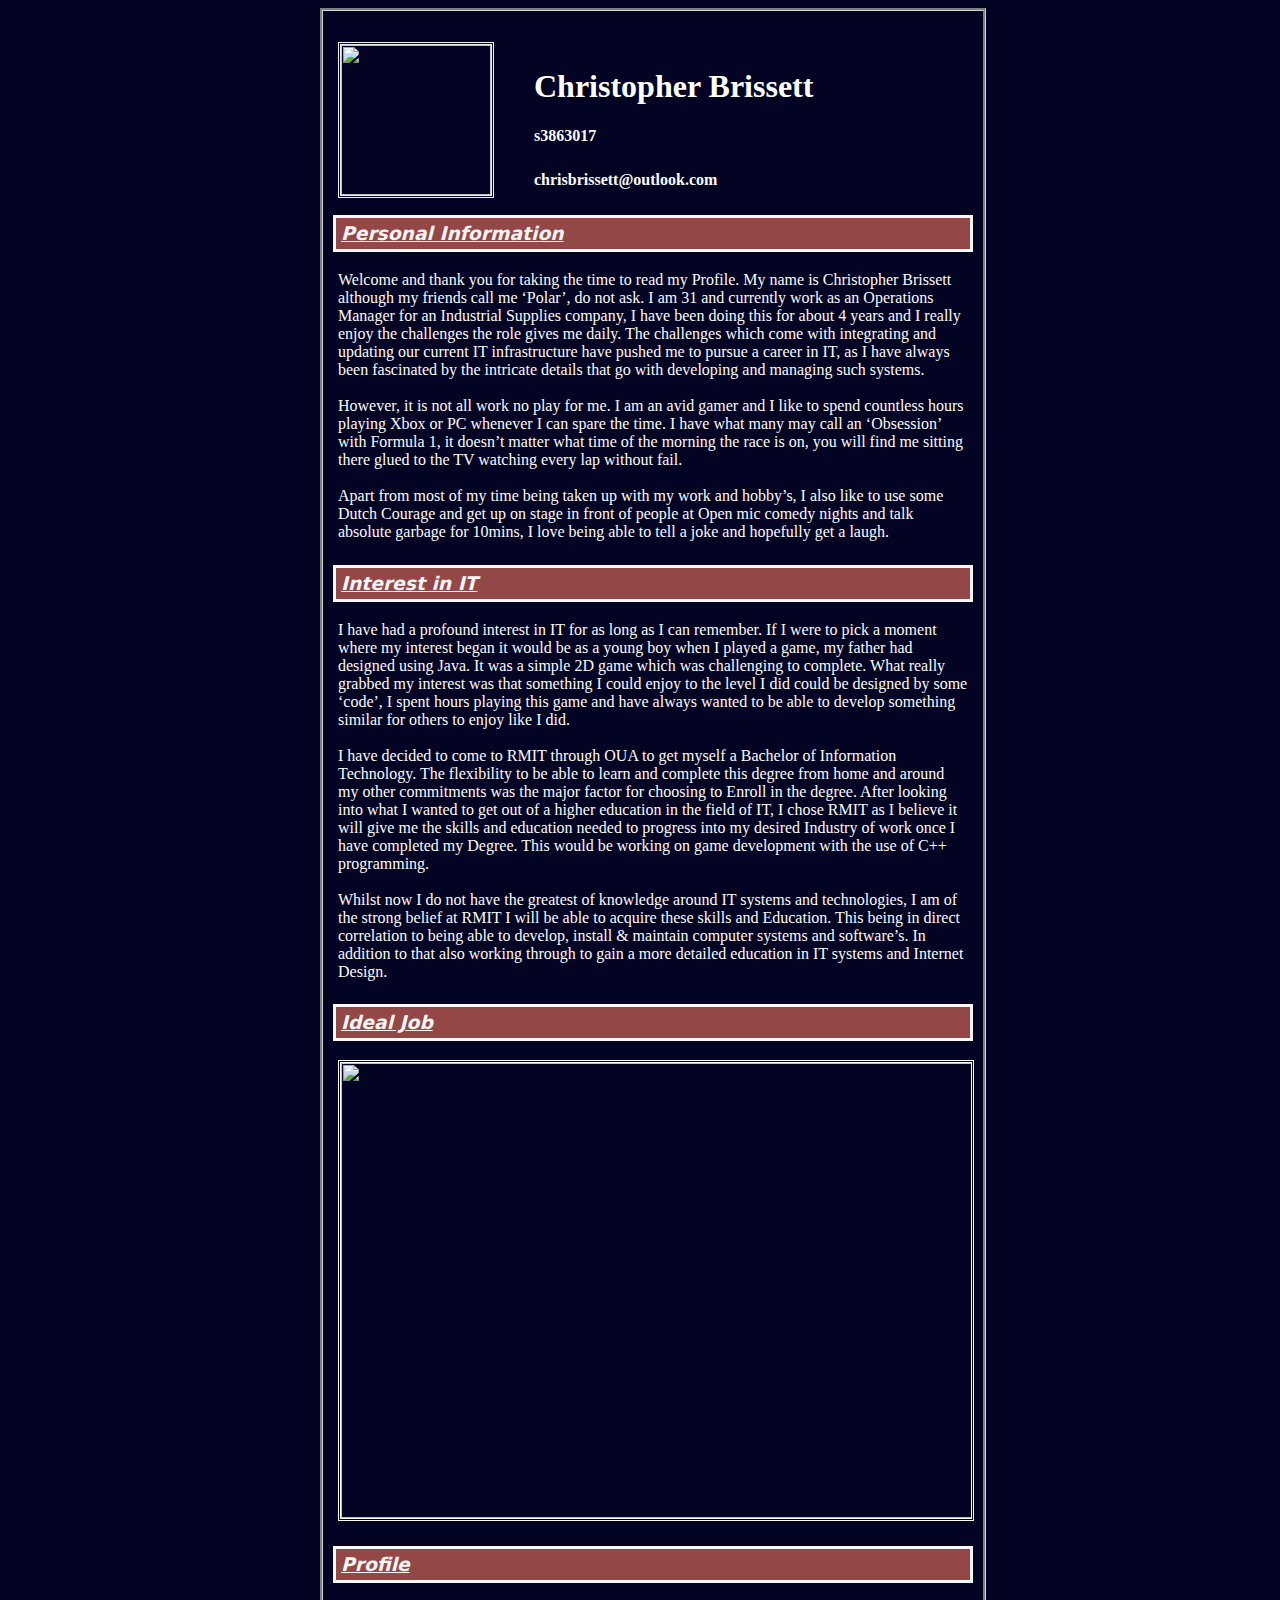
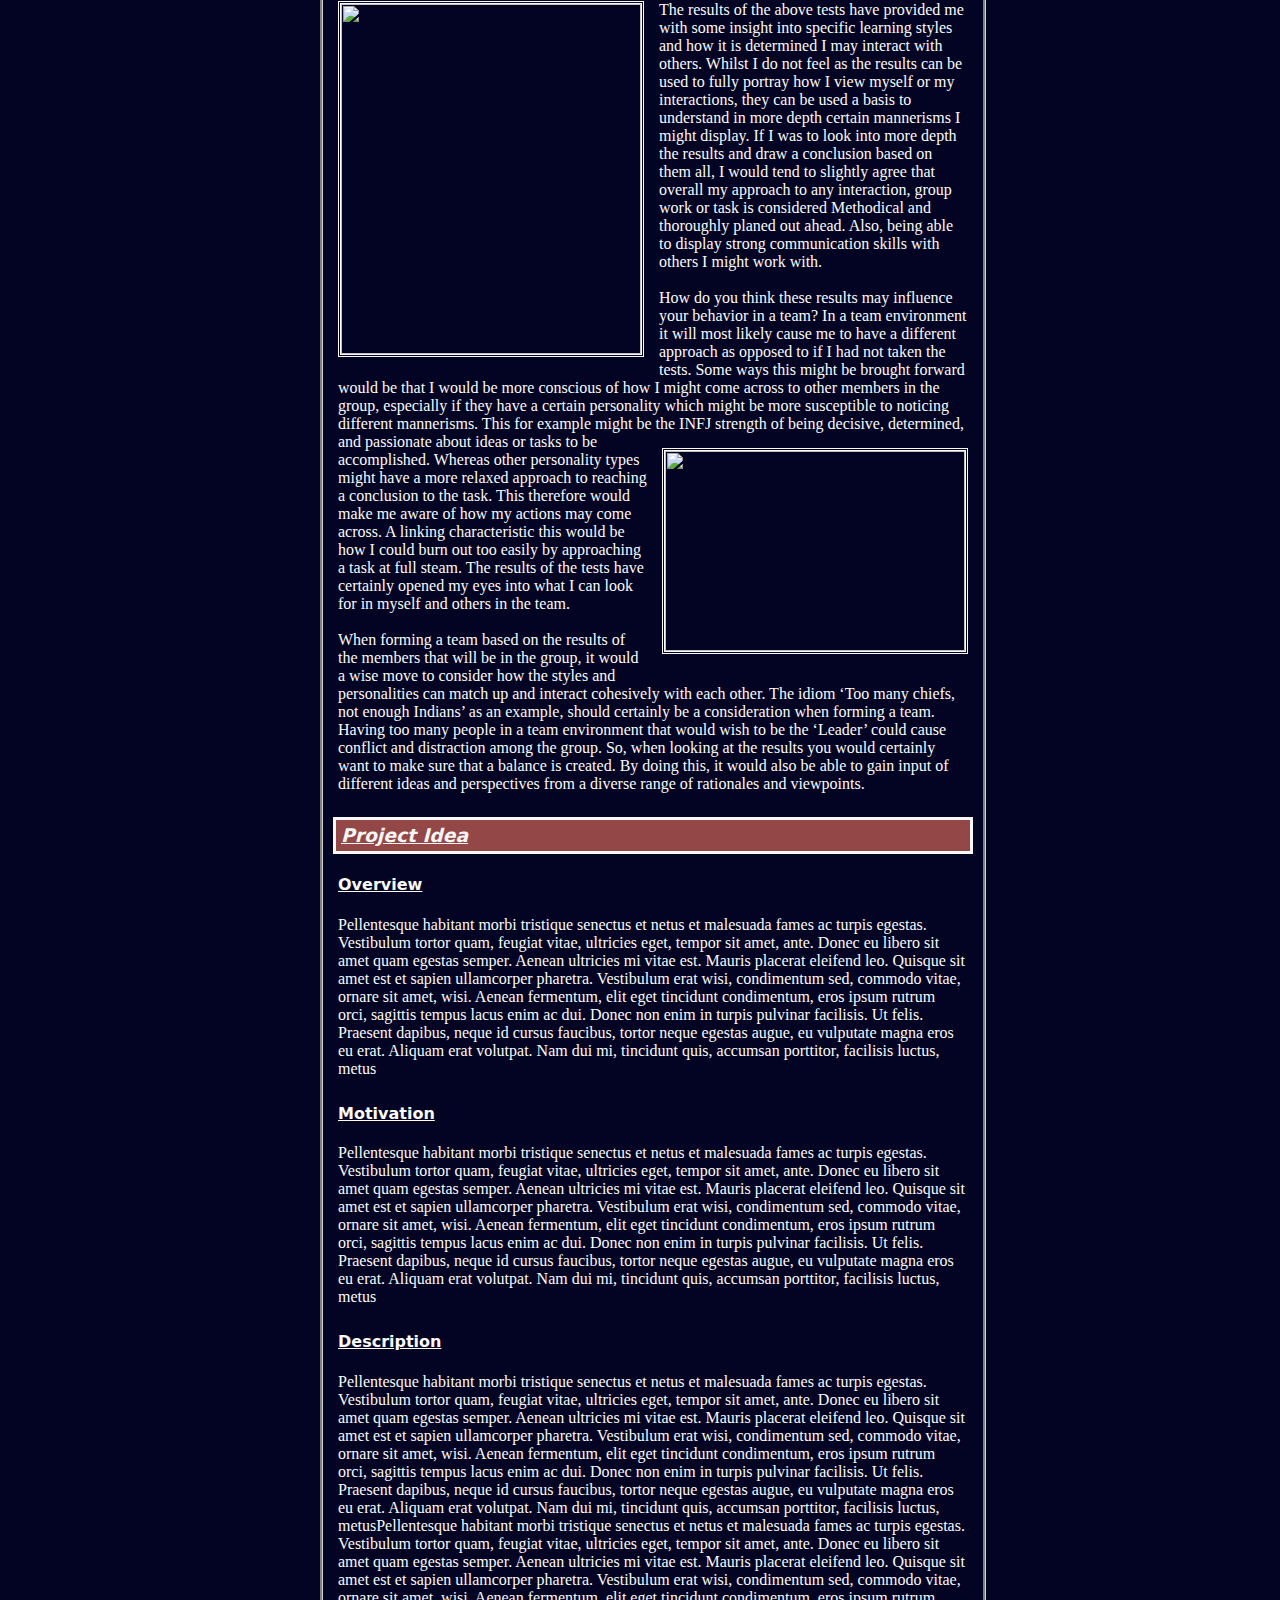
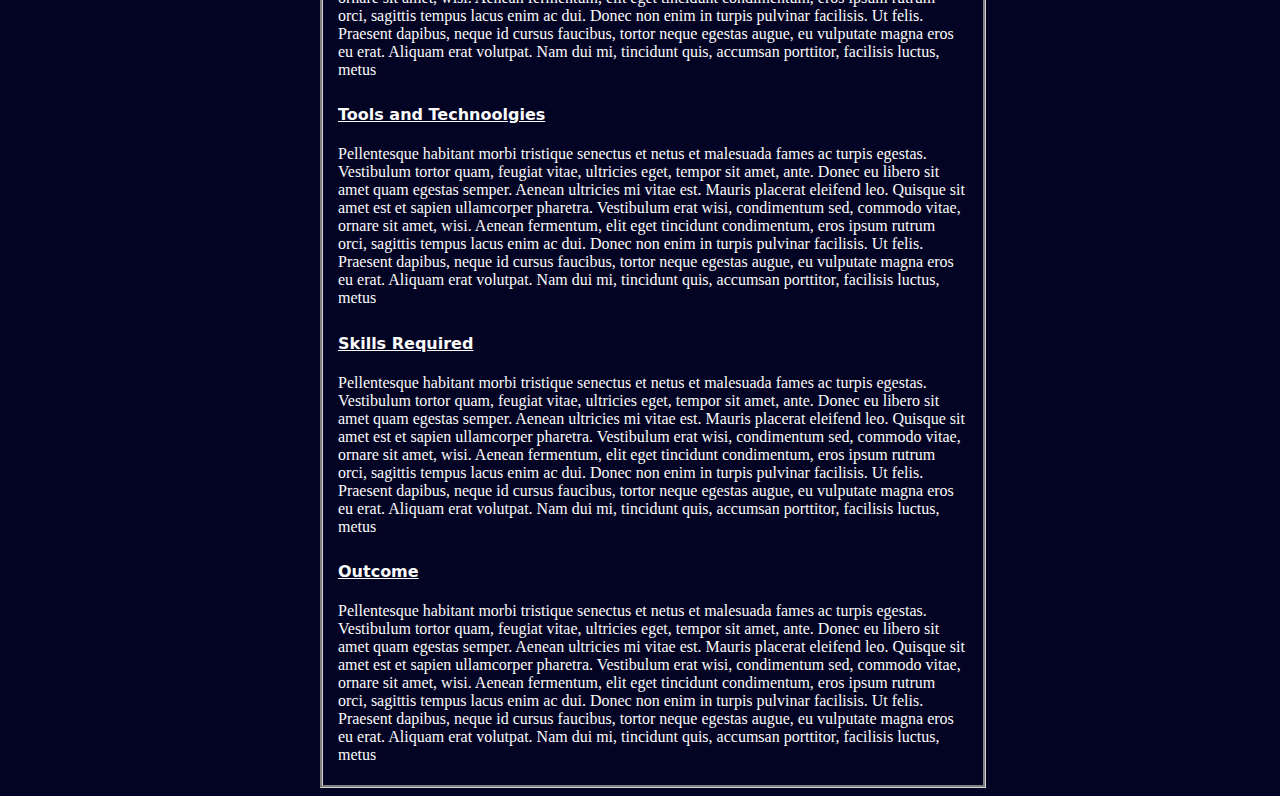
==== index.html @ ca10b64a "Add files via upload" ====
<!doctype html>
<html>
<head>
<meta charset="utf-8">
<title>Assignment </title>
<link href="sitestyle.css" rel="stylesheet" type="text/css">
</head>
	

<body id="body">
	<p class="paragraph">
	<img src="photo.jpg" alt="" width="150" height="150" id="img"/>
<h1 id="h1">Christopher Brissett</h1>
	<h4 class="paragraph">s3863017</h4>
<h4 class="paragraph">chrisbrissett@outlook.com</h4>
	</p>
	
<h3 class="h3" id="personal">Personal Information</h3>
<p class="paragraph">Welcome and thank you for taking the time to read my Profile. My name is Christopher Brissett although my friends call me ‘Polar’, do not ask. I am 31 and currently work as an Operations Manager for an Industrial Supplies company, I have been doing this for about 4 years and I really enjoy the challenges the role gives me daily. The challenges which come with integrating and updating our current IT infrastructure have pushed me to pursue a career in IT, as I have always been fascinated by the intricate details that go with developing and managing such systems.<br><br>
However, it is not all work no play for me. I am an avid gamer and I like to spend countless hours playing Xbox or PC whenever I can spare the time. I have what many may call an ‘Obsession’ with Formula 1, it doesn’t matter what time of the morning the race is on, you will find me sitting there glued to the TV watching every lap without fail. <br><br>
Apart from most of my time being taken up with my work and hobby’s, I also like to use some Dutch Courage and get up on stage in front of people at Open mic comedy nights and talk absolute garbage for 10mins, I love being able to tell a joke and hopefully get a laugh.
</p>
	<h3 class="h3" id="interest">Interest in IT</h3>
	<p class="paragraph">I have had a profound interest in IT for as long as I can remember. If I were to pick a moment where my interest began it would be as a young boy when I played a game, my father had designed using Java. It was a simple 2D game which was challenging to complete. What really grabbed my interest was that something I could enjoy to the level I did could be designed by some ‘code’, I spent hours playing this game and have always wanted to be able to develop something similar for others to enjoy like I did. <br><br>
I have decided to come to RMIT through OUA to get myself a Bachelor of Information Technology. The flexibility to be able to learn and complete this degree from home and around my other commitments was the major factor for choosing to Enroll in the degree. After looking into what I wanted to get out of a higher education in the field of IT, I chose RMIT as I believe it will give me the skills and education needed to progress into my desired Industry of work once I have completed my Degree. This would be working on game development with the use of C++ programming. <br><br>
Whilst now I do not have the greatest of knowledge around IT systems and technologies, I am of the strong belief at RMIT I will be able to acquire these skills and Education. This being in direct correlation to being able to develop, install & maintain computer systems and software’s.  In addition to that also working through to gain a more detailed education in IT systems and Internet Design. 
</p>
<h3 class="h3" id="ideal">Ideal Job</h3>
<p class="paragraph">
	<a href="https://codemasters.csod.com/ux/ats/careersite/2/home/requisition/223?c=codemasters"><img src="Pictures/F1.png" alt="" width="766" height="455" id="imgf1"/></a></p>
	<h3 class="h3" id="profile">Profile</h3>
<p class="paragraph">
  <img src="Pictures/MBTI-2.png" alt="" width="300" height="350" id="img1"/>The results of the above tests have provided me with some insight into specific learning styles and how it is determined I may interact with others. Whilst I do not feel as the results can be used to fully portray how I view myself or my interactions, they can be used a basis to understand in more depth certain mannerisms I might display. If I was to look into more depth the results and draw a conclusion based on them all, I would tend to slightly agree that overall my approach to any interaction, group work or task is considered Methodical and thoroughly planed out ahead. Also, being able to display strong communication skills with others I might work with. <br><br>
How do you think these results may influence your behavior in a team?
In a team environment it will most likely cause me to have a different approach as opposed to if I had not taken the tests. Some ways this might be brought forward would be that I would be more conscious of how I might come across to other members in the group, especially if they have a certain personality which might be more susceptible to noticing different mannerisms. This for example might be the INFJ strength of being decisive,<img src="Pictures/Learning-Styles-1.png" alt="" width="300" height="200" id="img3"/> determined, and passionate about ideas or tasks to be accomplished. Whereas other personality types might have a more relaxed approach to reaching a conclusion to the task. This therefore would make me aware of how my actions may come across. A linking characteristic this would be how I could burn out too easily by approaching a task at full steam. The results of the tests have certainly opened my eyes into what I can look for in myself and others in the team.
<br><br>
 When forming a team based on the results of the members that will be in the group, it would a wise move to consider how the styles and personalities can match up and interact cohesively with each other. The idiom ‘Too many chiefs, not enough Indians’ as an example, should certainly be a consideration when forming a team. Having too many people in a team environment that would wish to be the ‘Leader’ could cause conflict and distraction among the group. So, when looking at the results you would certainly want to make sure that a balance is created. By doing this, it would also be able to gain input of different ideas and perspectives from a diverse range of rationales and viewpoints. 
</p>
	<h3 class="h3" id="project">Project Idea</h3>
	<h4 class="h4">Overview</h4>
<p class="paragraph">Pellentesque habitant morbi tristique senectus et netus et malesuada fames ac turpis egestas. Vestibulum tortor quam, feugiat vitae, ultricies eget, tempor sit amet, ante. Donec eu libero sit amet quam egestas semper. Aenean ultricies mi vitae est. Mauris placerat eleifend leo. Quisque sit amet est et sapien ullamcorper pharetra. Vestibulum erat wisi, condimentum sed, commodo vitae, ornare sit amet, wisi. Aenean fermentum, elit eget tincidunt condimentum, eros ipsum rutrum orci, sagittis tempus lacus enim ac dui. Donec non enim in turpis pulvinar facilisis. Ut felis. Praesent dapibus, neque id cursus faucibus, tortor neque egestas augue, eu vulputate magna eros eu erat. Aliquam erat volutpat. Nam dui mi, tincidunt quis, accumsan porttitor, facilisis luctus, metus</p>
	<h4 class="h4">Motivation</h4>
	<p class="paragraph">Pellentesque habitant morbi tristique senectus et netus et malesuada fames ac turpis egestas. Vestibulum tortor quam, feugiat vitae, ultricies eget, tempor sit amet, ante. Donec eu libero sit amet quam egestas semper. Aenean ultricies mi vitae est. Mauris placerat eleifend leo. Quisque sit amet est et sapien ullamcorper pharetra. Vestibulum erat wisi, condimentum sed, commodo vitae, ornare sit amet, wisi. Aenean fermentum, elit eget tincidunt condimentum, eros ipsum rutrum orci, sagittis tempus lacus enim ac dui. Donec non enim in turpis pulvinar facilisis. Ut felis. Praesent dapibus, neque id cursus faucibus, tortor neque egestas augue, eu vulputate magna eros eu erat. Aliquam erat volutpat. Nam dui mi, tincidunt quis, accumsan porttitor, facilisis luctus, metus</p>
	<h4 class="h4">Description</h4>
	<p class="paragraph">Pellentesque habitant morbi tristique senectus et netus et malesuada fames ac turpis egestas. Vestibulum tortor quam, feugiat vitae, ultricies eget, tempor sit amet, ante. Donec eu libero sit amet quam egestas semper. Aenean ultricies mi vitae est. Mauris placerat eleifend leo. Quisque sit amet est et sapien ullamcorper pharetra. Vestibulum erat wisi, condimentum sed, commodo vitae, ornare sit amet, wisi. Aenean fermentum, elit eget tincidunt condimentum, eros ipsum rutrum orci, sagittis tempus lacus enim ac dui. Donec non enim in turpis pulvinar facilisis. Ut felis. Praesent dapibus, neque id cursus faucibus, tortor neque egestas augue, eu vulputate magna eros eu erat. Aliquam erat volutpat. Nam dui mi, tincidunt quis, accumsan porttitor, facilisis luctus, metusPellentesque habitant morbi tristique senectus et netus et malesuada fames ac turpis egestas. Vestibulum tortor quam, feugiat vitae, ultricies eget, tempor sit amet, ante. Donec eu libero sit amet quam egestas semper. Aenean ultricies mi vitae est. Mauris placerat eleifend leo. Quisque sit amet est et sapien ullamcorper pharetra. Vestibulum erat wisi, condimentum sed, commodo vitae, ornare sit amet, wisi. Aenean fermentum, elit eget tincidunt condimentum, eros ipsum rutrum orci, sagittis tempus lacus enim ac dui. Donec non enim in turpis pulvinar facilisis. Ut felis. Praesent dapibus, neque id cursus faucibus, tortor neque egestas augue, eu vulputate magna eros eu erat. Aliquam erat volutpat. Nam dui mi, tincidunt quis, accumsan porttitor, facilisis luctus, metus</p>
	<h4 class="h4">Tools and Technoolgies</h4>
	<p class="paragraph">Pellentesque habitant morbi tristique senectus et netus et malesuada fames ac turpis egestas. Vestibulum tortor quam, feugiat vitae, ultricies eget, tempor sit amet, ante. Donec eu libero sit amet quam egestas semper. Aenean ultricies mi vitae est. Mauris placerat eleifend leo. Quisque sit amet est et sapien ullamcorper pharetra. Vestibulum erat wisi, condimentum sed, commodo vitae, ornare sit amet, wisi. Aenean fermentum, elit eget tincidunt condimentum, eros ipsum rutrum orci, sagittis tempus lacus enim ac dui. Donec non enim in turpis pulvinar facilisis. Ut felis. Praesent dapibus, neque id cursus faucibus, tortor neque egestas augue, eu vulputate magna eros eu erat. Aliquam erat volutpat. Nam dui mi, tincidunt quis, accumsan porttitor, facilisis luctus, metus</p>
	<h4 class="h4">Skills Required</h4>
	<p class="paragraph">Pellentesque habitant morbi tristique senectus et netus et malesuada fames ac turpis egestas. Vestibulum tortor quam, feugiat vitae, ultricies eget, tempor sit amet, ante. Donec eu libero sit amet quam egestas semper. Aenean ultricies mi vitae est. Mauris placerat eleifend leo. Quisque sit amet est et sapien ullamcorper pharetra. Vestibulum erat wisi, condimentum sed, commodo vitae, ornare sit amet, wisi. Aenean fermentum, elit eget tincidunt condimentum, eros ipsum rutrum orci, sagittis tempus lacus enim ac dui. Donec non enim in turpis pulvinar facilisis. Ut felis. Praesent dapibus, neque id cursus faucibus, tortor neque egestas augue, eu vulputate magna eros eu erat. Aliquam erat volutpat. Nam dui mi, tincidunt quis, accumsan porttitor, facilisis luctus, metus</p>
	<h4 class="h4">Outcome</h4>
	<p class="paragraph">Pellentesque habitant morbi tristique senectus et netus et malesuada fames ac turpis egestas. Vestibulum tortor quam, feugiat vitae, ultricies eget, tempor sit amet, ante. Donec eu libero sit amet quam egestas semper. Aenean ultricies mi vitae est. Mauris placerat eleifend leo. Quisque sit amet est et sapien ullamcorper pharetra. Vestibulum erat wisi, condimentum sed, commodo vitae, ornare sit amet, wisi. Aenean fermentum, elit eget tincidunt condimentum, eros ipsum rutrum orci, sagittis tempus lacus enim ac dui. Donec non enim in turpis pulvinar facilisis. Ut felis. Praesent dapibus, neque id cursus faucibus, tortor neque egestas augue, eu vulputate magna eros eu erat. Aliquam erat volutpat. Nam dui mi, tincidunt quis, accumsan porttitor, facilisis luctus, metus</p>
</body>
</html>
---- sitestyle.css ----
@charset "utf-8";
#h1 {
	color: #FFFFFF;
	min-height: 0px;
	max-width: 80%;
	margin-right: 5px;
	padding-right: 5px;
}
#body {
	margin-left: 25%;
	margin-right: 25%;
	background-color: #030323;
	padding-left: 10px;
	padding-right: 10px;
	border-color: #D3D3D3;
	border-style: groove;
	padding-top: 15px;
	width: 50%;
	overflow-x: auto;
	overflow-y: auto;
	color: #FBFBFB;
}
.h3 {
	padding-top: 5px;
	padding-right: 5px;
	padding-bottom: 5px;
	padding-left: 5px;
	text-decoration: underline;
	font-family: Segoe, "Segoe UI", "DejaVu Sans", "Trebuchet MS", Verdana, sans-serif;
	font-style: italic;
	border-style: solid;
	border-color: #F8F8F8;
	background-color: #934747;
	color: #F5F5F5;
}

#list {
	margin-left: 165px;
}
#img {
	text-align: right;
	float: left;
	border-style: double;
	border-color: #EBF4F2;
	max-width: 50%;
	margin-right: 40px;
}

.paragraph {
	font-family: Cambria, "Hoefler Text", "Liberation Serif", Times, "Times New Roman", serif;
	padding-left: 5px;
	padding-right: 5px;
	padding-bottom: 5px;
}
#img1 {
	float: left;
	border-style: double;
	margin-right: 15px;
	margin-bottom: 15px;
	max-width: 100%;
	
}
#img3 {
	float: right;
	border-style: double;
	margin-left: 15px;
	margin-top: 15px;
	margin-bottom: 15px;
	max-width: 100%

}
.h4 {
	text-decoration: underline;
	font-family: "Lucida Grande", "Lucida Sans Unicode", "Lucida Sans", "DejaVu Sans", Verdana, sans-serif;
	font-style: normal;
	padding-left: 5px;
}
#imgf1 {
	max-width: 100%;
	border-style: double;
	border-color: #FDFDFD;
}
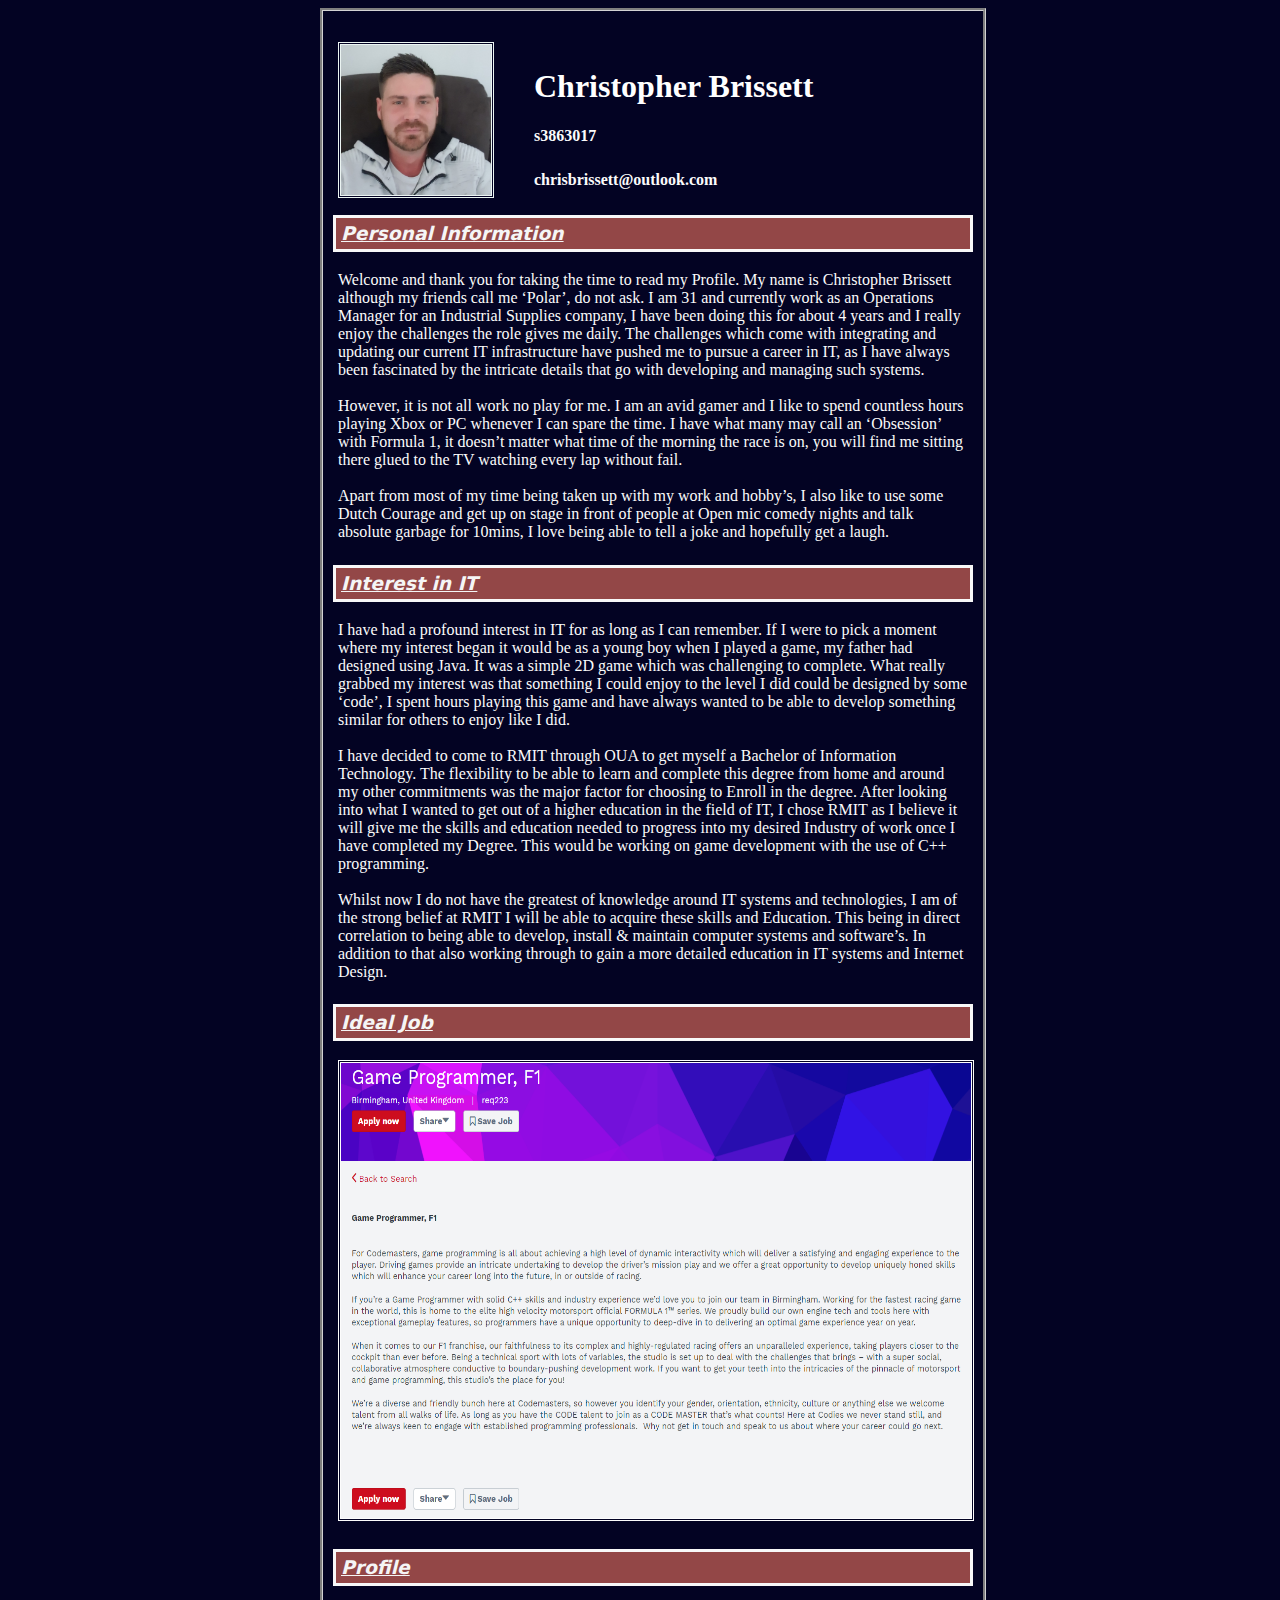
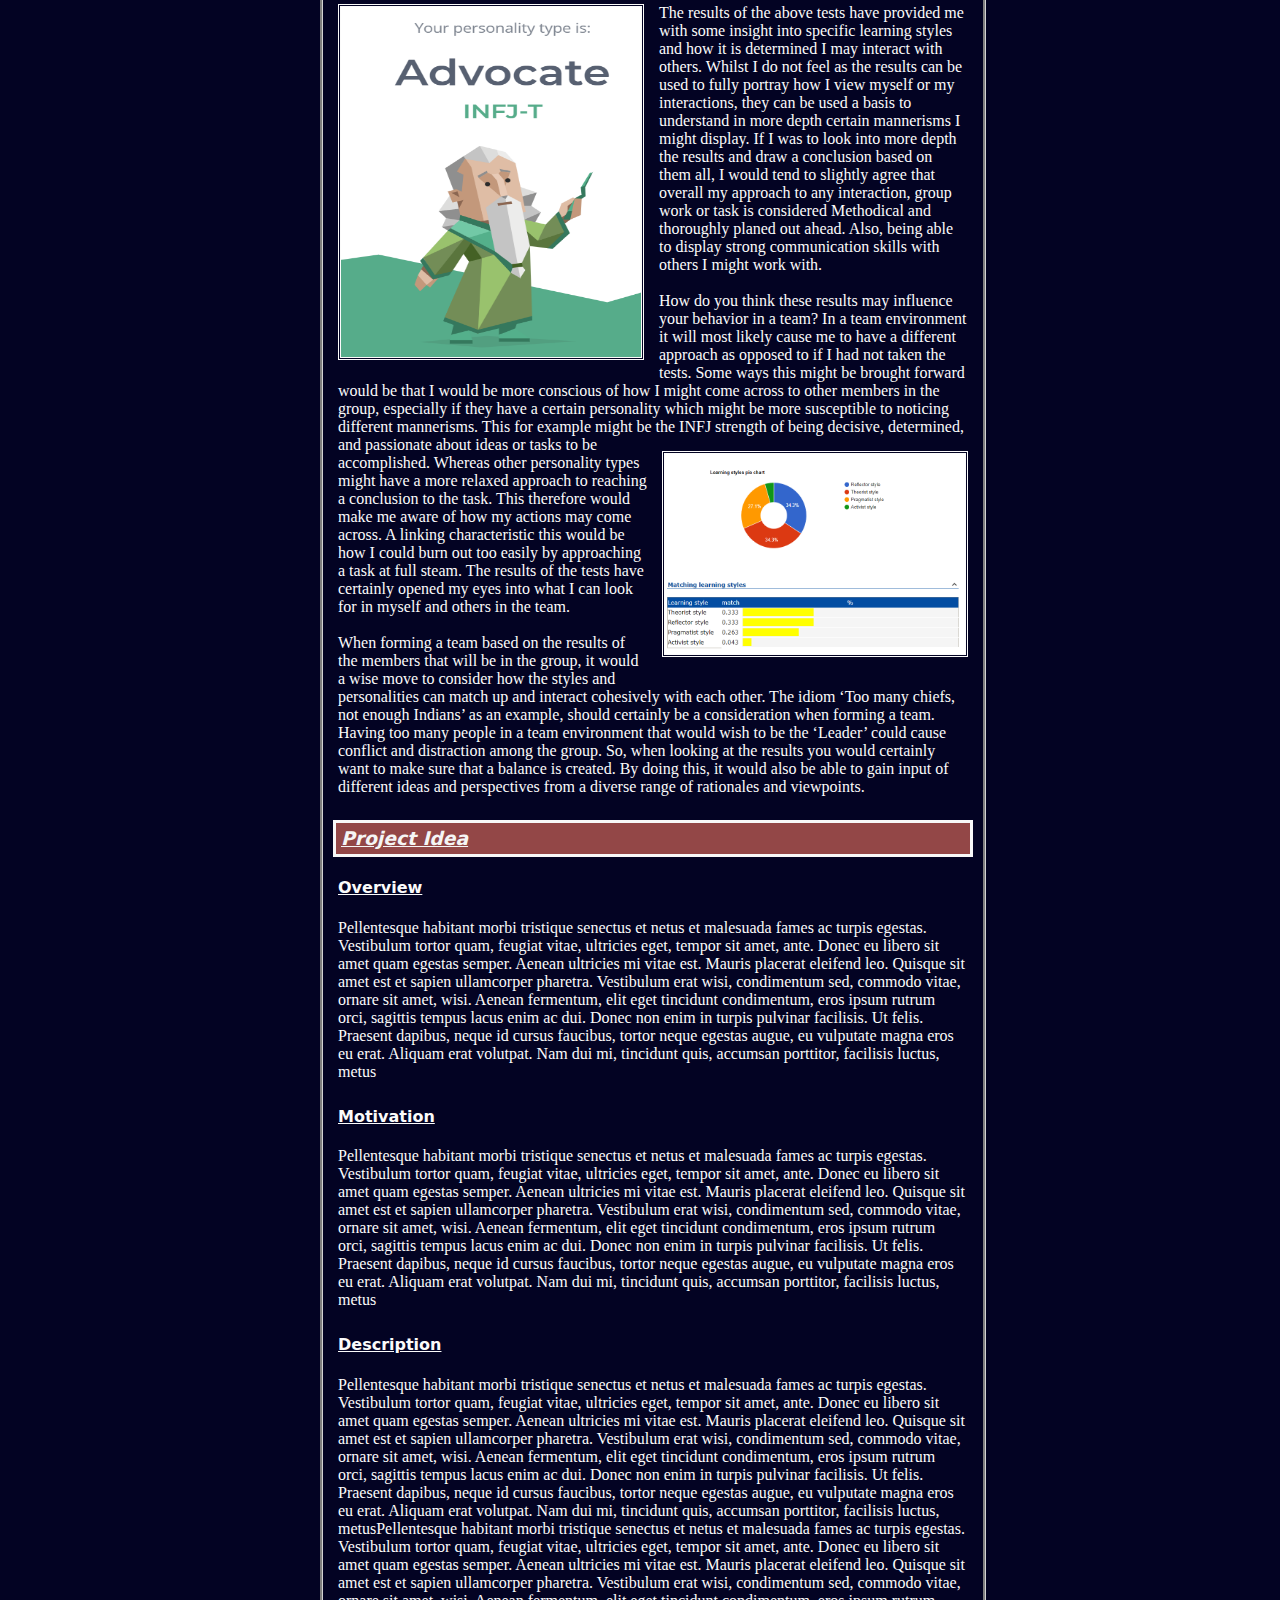
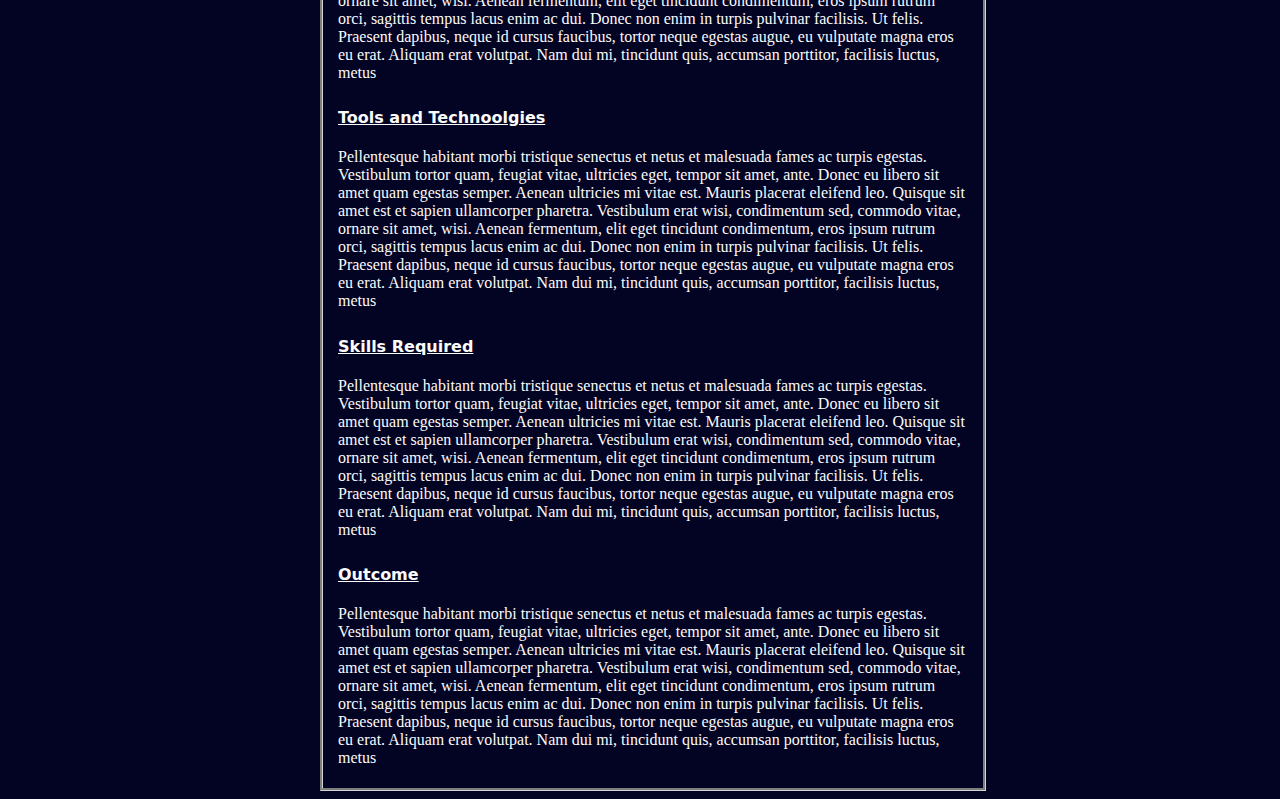
==== commit 5b8d8b67: "Update index.html" ====
--- a/index.html
+++ b/index.html
@@ -27,12 +27,12 @@
 </p>
 <h3 class="h3" id="ideal">Ideal Job</h3>
 <p class="paragraph">
-	<a href="https://codemasters.csod.com/ux/ats/careersite/2/home/requisition/223?c=codemasters"><img src="Pictures/F1.png" alt="" width="766" height="455" id="imgf1"/></a></p>
+	<a href="https://codemasters.csod.com/ux/ats/careersite/2/home/requisition/223?c=codemasters"><img src="F1.png" alt="" width="766" height="455" id="imgf1"/></a></p>
 	<h3 class="h3" id="profile">Profile</h3>
 <p class="paragraph">
-  <img src="Pictures/MBTI-2.png" alt="" width="300" height="350" id="img1"/>The results of the above tests have provided me with some insight into specific learning styles and how it is determined I may interact with others. Whilst I do not feel as the results can be used to fully portray how I view myself or my interactions, they can be used a basis to understand in more depth certain mannerisms I might display. If I was to look into more depth the results and draw a conclusion based on them all, I would tend to slightly agree that overall my approach to any interaction, group work or task is considered Methodical and thoroughly planed out ahead. Also, being able to display strong communication skills with others I might work with. <br><br>
+  <img src="MBTI-2.png" alt="" width="300" height="350" id="img1"/>The results of the above tests have provided me with some insight into specific learning styles and how it is determined I may interact with others. Whilst I do not feel as the results can be used to fully portray how I view myself or my interactions, they can be used a basis to understand in more depth certain mannerisms I might display. If I was to look into more depth the results and draw a conclusion based on them all, I would tend to slightly agree that overall my approach to any interaction, group work or task is considered Methodical and thoroughly planed out ahead. Also, being able to display strong communication skills with others I might work with. <br><br>
 How do you think these results may influence your behavior in a team?
-In a team environment it will most likely cause me to have a different approach as opposed to if I had not taken the tests. Some ways this might be brought forward would be that I would be more conscious of how I might come across to other members in the group, especially if they have a certain personality which might be more susceptible to noticing different mannerisms. This for example might be the INFJ strength of being decisive,<img src="Pictures/Learning-Styles-1.png" alt="" width="300" height="200" id="img3"/> determined, and passionate about ideas or tasks to be accomplished. Whereas other personality types might have a more relaxed approach to reaching a conclusion to the task. This therefore would make me aware of how my actions may come across. A linking characteristic this would be how I could burn out too easily by approaching a task at full steam. The results of the tests have certainly opened my eyes into what I can look for in myself and others in the team.
+In a team environment it will most likely cause me to have a different approach as opposed to if I had not taken the tests. Some ways this might be brought forward would be that I would be more conscious of how I might come across to other members in the group, especially if they have a certain personality which might be more susceptible to noticing different mannerisms. This for example might be the INFJ strength of being decisive,<img src="Learning-Styles-1.png" alt="" width="300" height="200" id="img3"/> determined, and passionate about ideas or tasks to be accomplished. Whereas other personality types might have a more relaxed approach to reaching a conclusion to the task. This therefore would make me aware of how my actions may come across. A linking characteristic this would be how I could burn out too easily by approaching a task at full steam. The results of the tests have certainly opened my eyes into what I can look for in myself and others in the team.
 <br><br>
  When forming a team based on the results of the members that will be in the group, it would a wise move to consider how the styles and personalities can match up and interact cohesively with each other. The idiom ‘Too many chiefs, not enough Indians’ as an example, should certainly be a consideration when forming a team. Having too many people in a team environment that would wish to be the ‘Leader’ could cause conflict and distraction among the group. So, when looking at the results you would certainly want to make sure that a balance is created. By doing this, it would also be able to gain input of different ideas and perspectives from a diverse range of rationales and viewpoints. 
 </p>
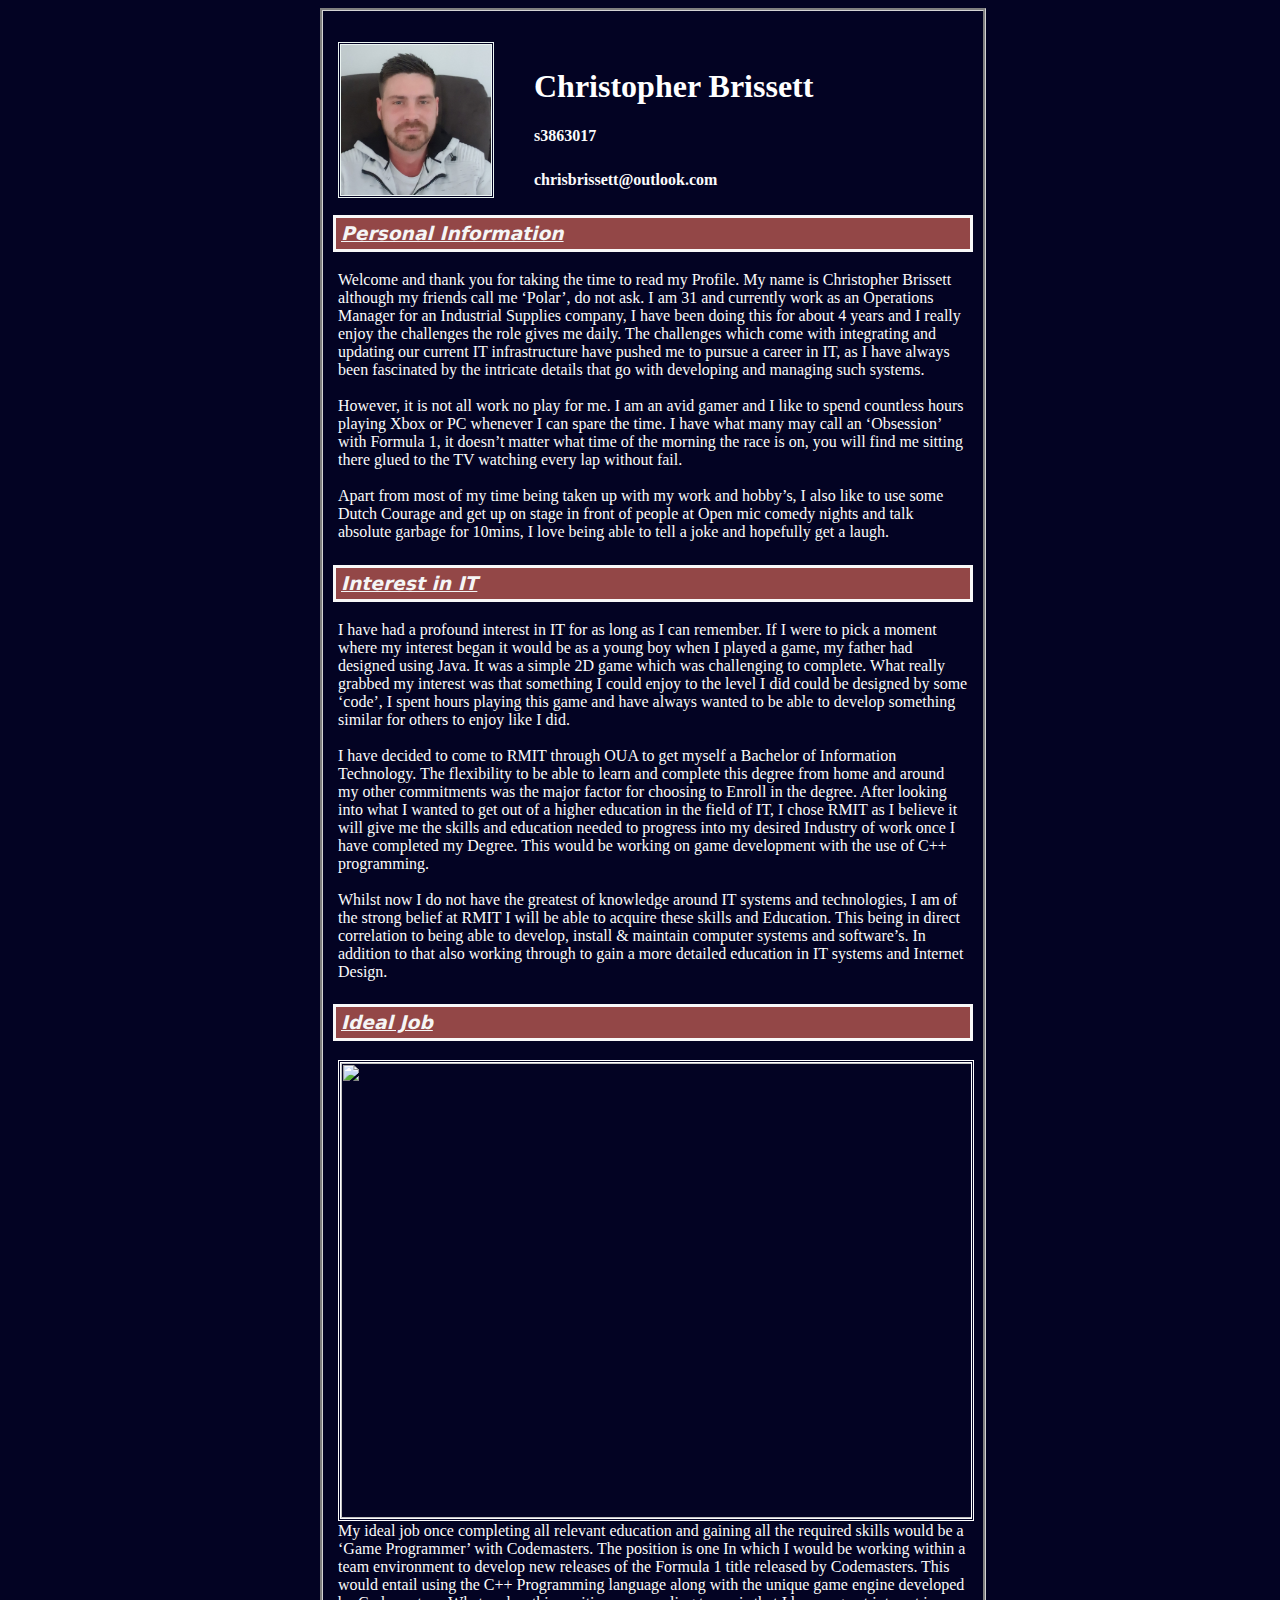
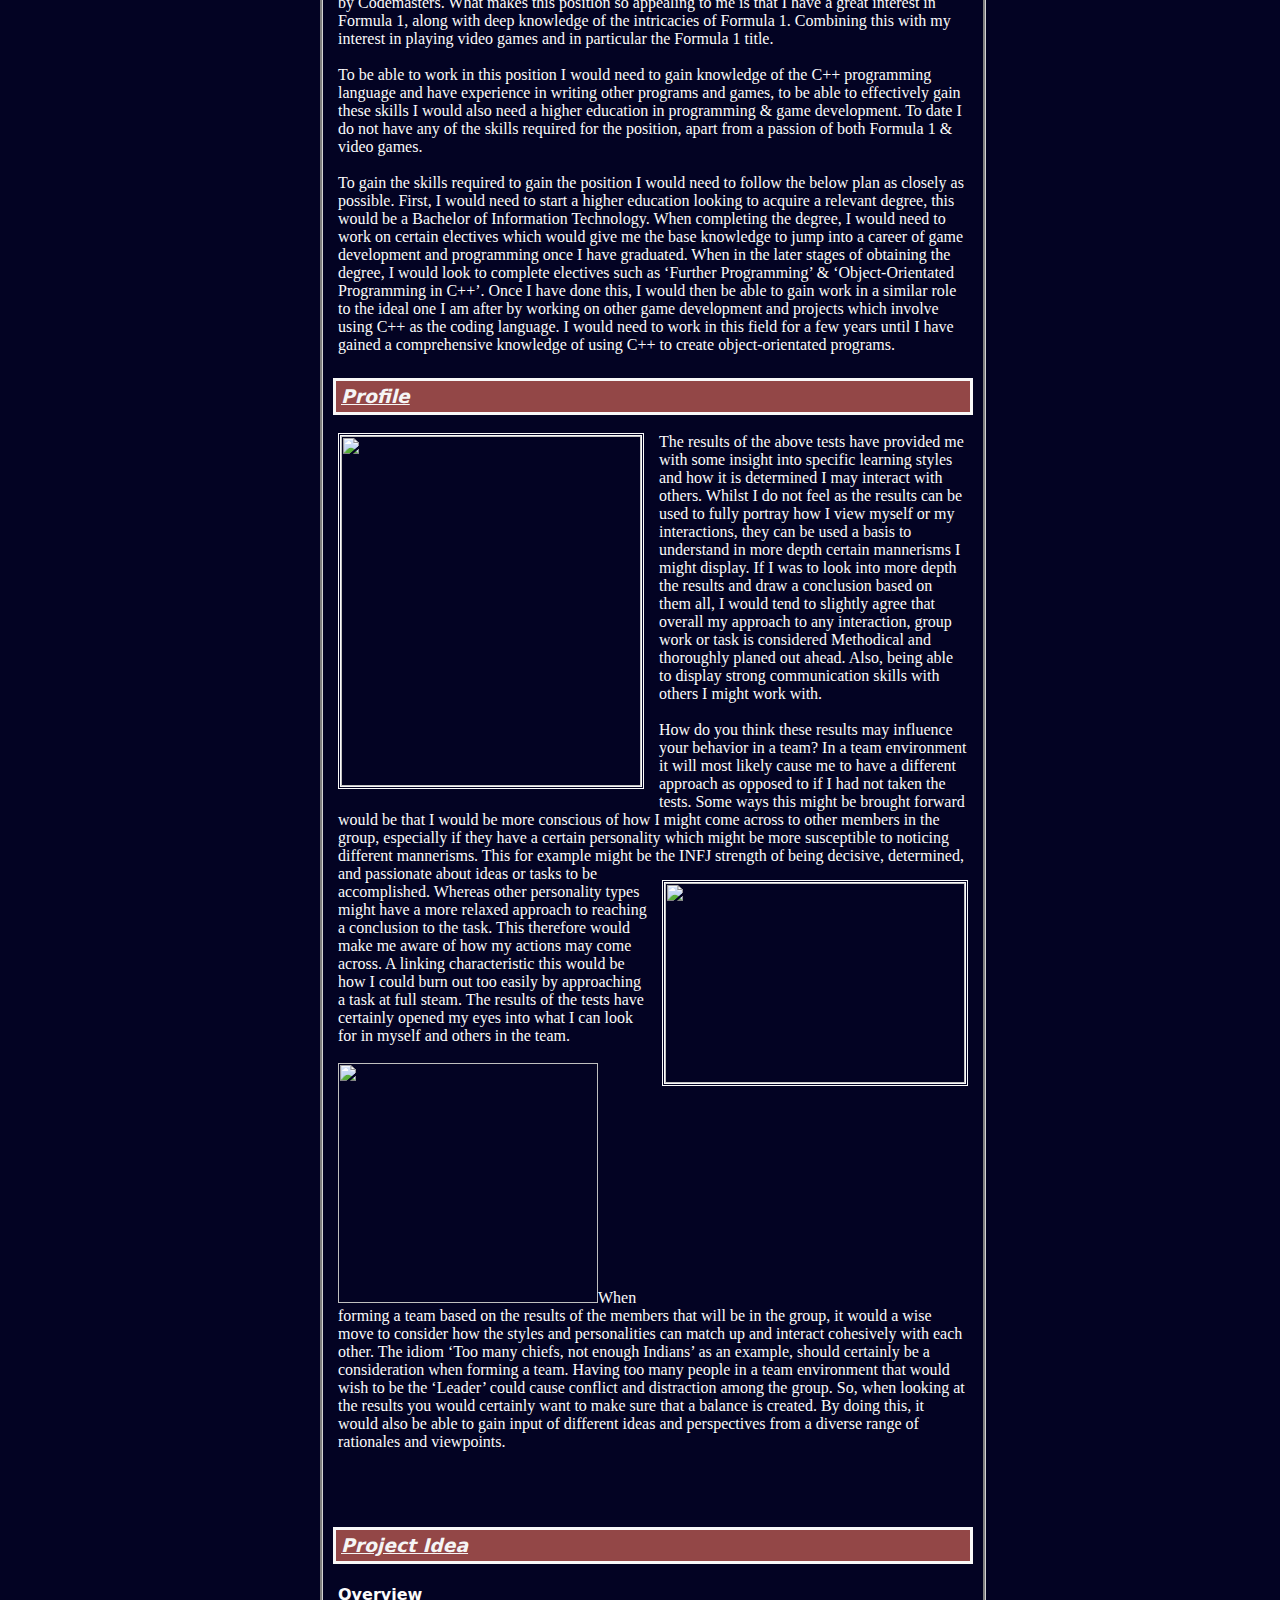
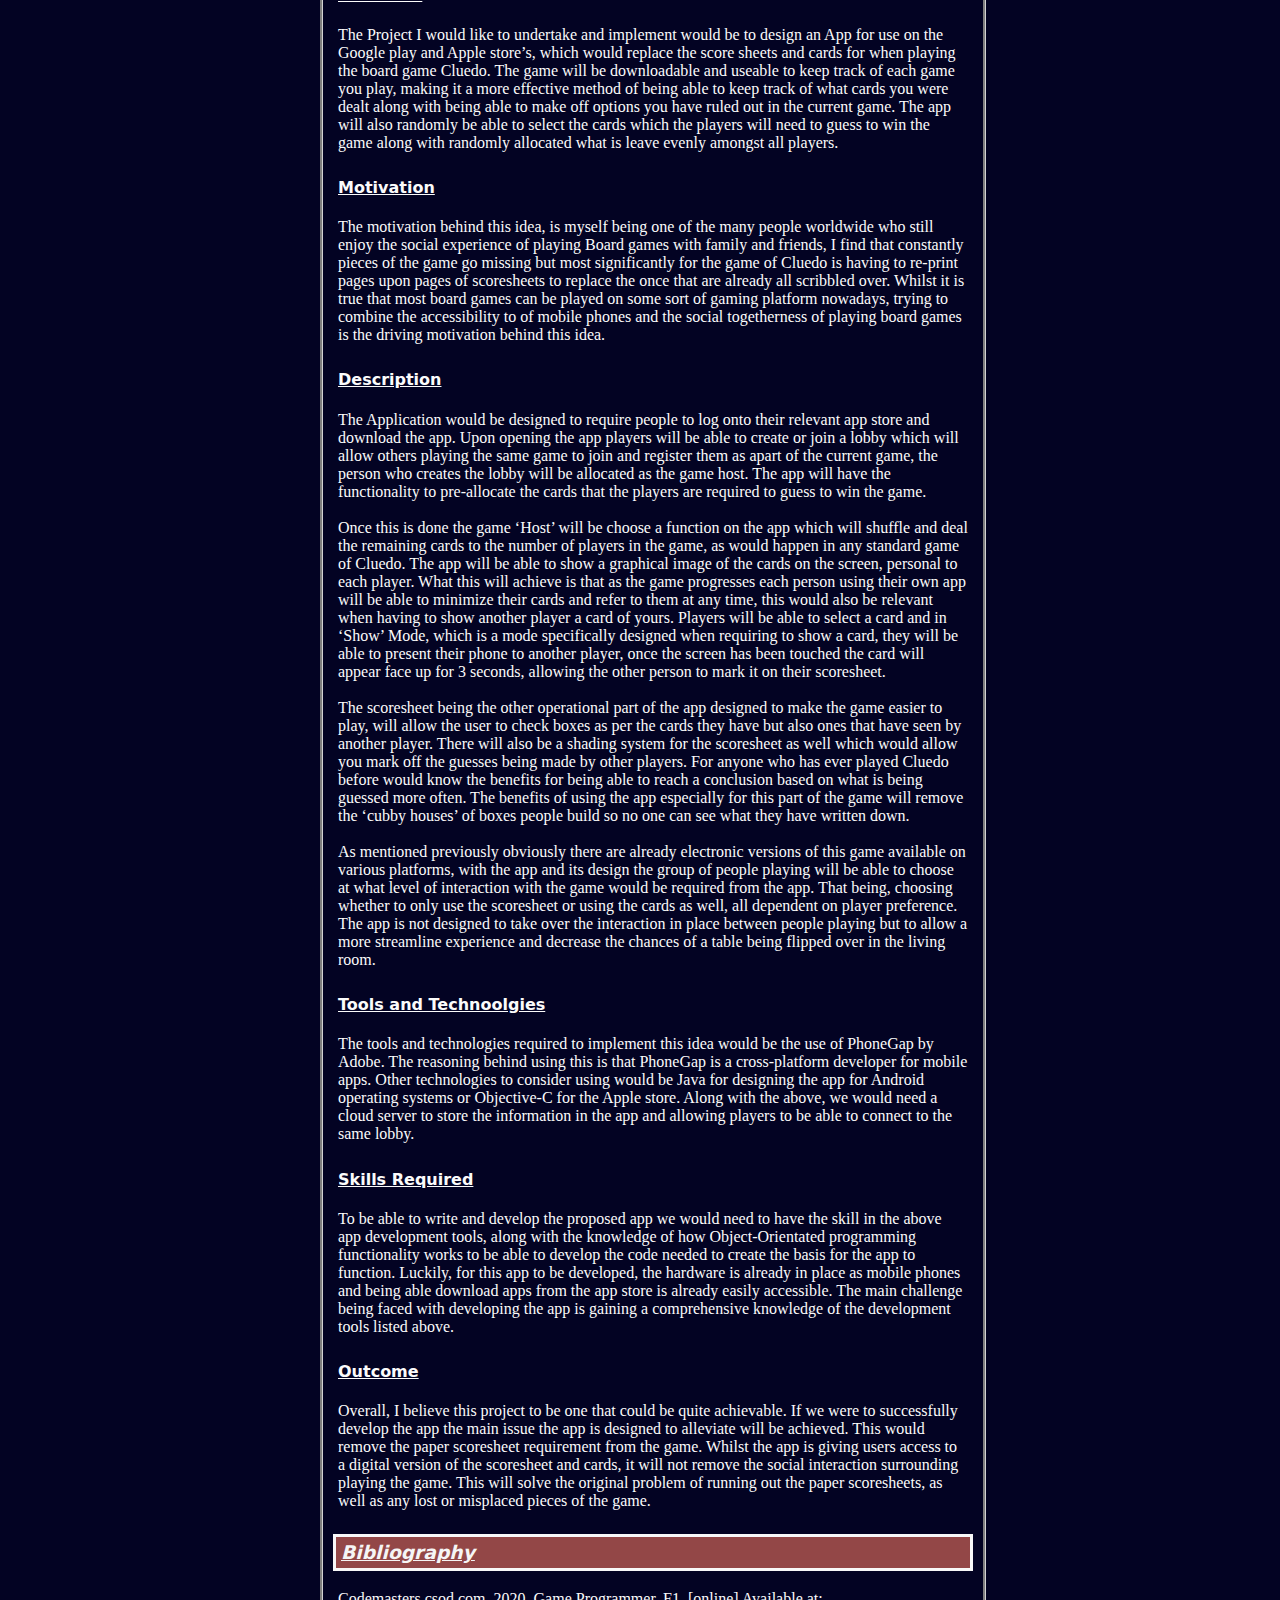
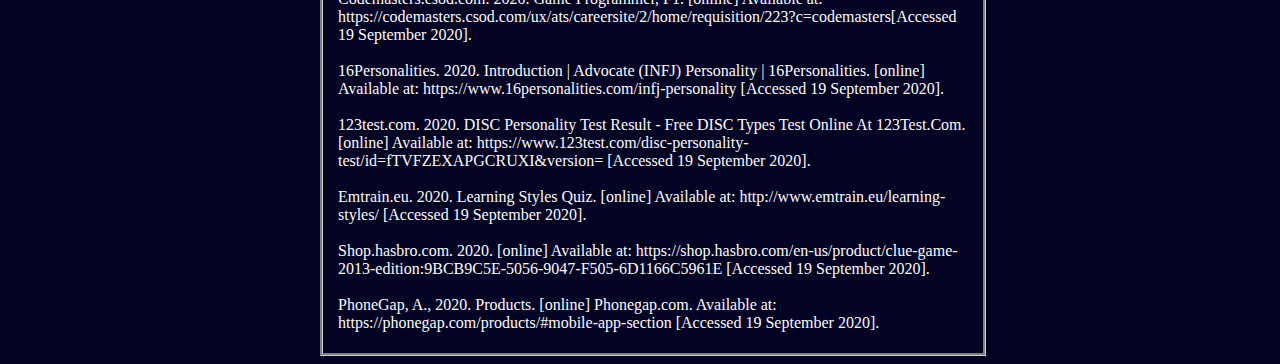
==== commit c3dda025: "Update index.html" ====
--- a/index.html
+++ b/index.html
@@ -27,27 +27,52 @@
 </p>
 <h3 class="h3" id="ideal">Ideal Job</h3>
 <p class="paragraph">
-	<a href="https://codemasters.csod.com/ux/ats/careersite/2/home/requisition/223?c=codemasters"><img src="F1.png" alt="" width="766" height="455" id="imgf1"/></a></p>
+	<a href="https://codemasters.csod.com/ux/ats/careersite/2/home/requisition/223?c=codemasters"><img src="Pictures/F1.png" alt="" width="766" height="455" id="imgf1"/></a><br>
+	My ideal job once completing all relevant education and gaining all the required skills would be a ‘Game Programmer’ with Codemasters. The position is one In which I would be working within a team environment to develop new releases of the Formula 1 title released by Codemasters. This would entail using the C++ Programming language along with the unique game engine developed by Codemasters. What makes this position so appealing to me is that I have a great interest in Formula 1, along with deep knowledge of the intricacies of Formula 1. Combining this with my interest in playing video games and in particular the Formula 1 title.<br><br>
+To be able to work in this position I would need to gain knowledge of the C++ programming language and have experience in writing other programs and games, to be able to effectively gain these skills I would also need a higher education in programming & game development. To date I do not have any of the skills required for the position, apart from a passion of both Formula 1 & video games.<br><br>
+To gain the skills required to gain the position I would need to follow the below plan as closely as possible.
+First, I would need to start a higher education looking to acquire a relevant degree, this would be a Bachelor of Information Technology. When completing the degree, I would need to work on certain electives which would give me the base knowledge to jump into a career of game development and programming once I have graduated. When in the later stages of obtaining the degree, I would look to complete electives such as ‘Further Programming’ & ‘Object-Orientated Programming in C++’.
+Once I have done this, I would then be able to gain work in a similar role to the ideal one I am after by working on other game development and projects which involve using C++ as the coding language. I would need to work in this field for a few years until I have gained a comprehensive knowledge of using C++ to create object-orientated programs.
+
+	</p>
 	<h3 class="h3" id="profile">Profile</h3>
 <p class="paragraph">
-  <img src="MBTI-2.png" alt="" width="300" height="350" id="img1"/>The results of the above tests have provided me with some insight into specific learning styles and how it is determined I may interact with others. Whilst I do not feel as the results can be used to fully portray how I view myself or my interactions, they can be used a basis to understand in more depth certain mannerisms I might display. If I was to look into more depth the results and draw a conclusion based on them all, I would tend to slightly agree that overall my approach to any interaction, group work or task is considered Methodical and thoroughly planed out ahead. Also, being able to display strong communication skills with others I might work with. <br><br>
+  <img src="Pictures/MBTI-2.png" alt="" width="300" height="350" id="img1"/>The results of the above tests have provided me with some insight into specific learning styles and how it is determined I may interact with others. Whilst I do not feel as the results can be used to fully portray how I view myself or my interactions, they can be used a basis to understand in more depth certain mannerisms I might display. If I was to look into more depth the results and draw a conclusion based on them all, I would tend to slightly agree that overall my approach to any interaction, group work or task is considered Methodical and thoroughly planed out ahead. Also, being able to display strong communication skills with others I might work with. <br><br>
 How do you think these results may influence your behavior in a team?
-In a team environment it will most likely cause me to have a different approach as opposed to if I had not taken the tests. Some ways this might be brought forward would be that I would be more conscious of how I might come across to other members in the group, especially if they have a certain personality which might be more susceptible to noticing different mannerisms. This for example might be the INFJ strength of being decisive,<img src="Learning-Styles-1.png" alt="" width="300" height="200" id="img3"/> determined, and passionate about ideas or tasks to be accomplished. Whereas other personality types might have a more relaxed approach to reaching a conclusion to the task. This therefore would make me aware of how my actions may come across. A linking characteristic this would be how I could burn out too easily by approaching a task at full steam. The results of the tests have certainly opened my eyes into what I can look for in myself and others in the team.
+In a team environment it will most likely cause me to have a different approach as opposed to if I had not taken the tests. Some ways this might be brought forward would be that I would be more conscious of how I might come across to other members in the group, especially if they have a certain personality which might be more susceptible to noticing different mannerisms. This for example might be the INFJ strength of being decisive,<img src="Pictures/Learning-Styles-1.png" alt="" width="300" height="200" id="img3"/> determined, and passionate about ideas or tasks to be accomplished. Whereas other personality types might have a more relaxed approach to reaching a conclusion to the task. This therefore would make me aware of how my actions may come across. A linking characteristic this would be how I could burn out too easily by approaching a task at full steam. The results of the tests have certainly opened my eyes into what I can look for in myself and others in the team.
 <br><br>
- When forming a team based on the results of the members that will be in the group, it would a wise move to consider how the styles and personalities can match up and interact cohesively with each other. The idiom ‘Too many chiefs, not enough Indians’ as an example, should certainly be a consideration when forming a team. Having too many people in a team environment that would wish to be the ‘Leader’ could cause conflict and distraction among the group. So, when looking at the results you would certainly want to make sure that a balance is created. By doing this, it would also be able to gain input of different ideas and perspectives from a diverse range of rationales and viewpoints. 
-</p>
+<img src="Pictures/DISC.png" alt="" width="260" height="240" class="img4"/>When forming a team based on the results of the members that will be in the group, it would a wise move to consider how the styles and personalities can match up and interact cohesively with each other. The idiom ‘Too many chiefs, not enough Indians’ as an example, should certainly be a consideration when forming a team. Having too many people in a team environment that would wish to be the ‘Leader’ could cause conflict and distraction among the group. So, when looking at the results you would certainly want to make sure that a balance is created. By doing this, it would also be able to gain input of different ideas and perspectives from a diverse range of rationales and viewpoints. </p>
+	<br>
+	<br>
 	<h3 class="h3" id="project">Project Idea</h3>
 	<h4 class="h4">Overview</h4>
-<p class="paragraph">Pellentesque habitant morbi tristique senectus et netus et malesuada fames ac turpis egestas. Vestibulum tortor quam, feugiat vitae, ultricies eget, tempor sit amet, ante. Donec eu libero sit amet quam egestas semper. Aenean ultricies mi vitae est. Mauris placerat eleifend leo. Quisque sit amet est et sapien ullamcorper pharetra. Vestibulum erat wisi, condimentum sed, commodo vitae, ornare sit amet, wisi. Aenean fermentum, elit eget tincidunt condimentum, eros ipsum rutrum orci, sagittis tempus lacus enim ac dui. Donec non enim in turpis pulvinar facilisis. Ut felis. Praesent dapibus, neque id cursus faucibus, tortor neque egestas augue, eu vulputate magna eros eu erat. Aliquam erat volutpat. Nam dui mi, tincidunt quis, accumsan porttitor, facilisis luctus, metus</p>
+<p class="paragraph">The Project I would like to undertake and implement would be to design an App for use on the Google play and Apple store’s, which would replace the score sheets and cards for when playing the board game Cluedo. The game will be downloadable and useable to keep track of each game you play, making it a more effective method of being able to keep track of what cards you were dealt along with being able to make off options you have ruled out in the current game. The app will also randomly be able to select the cards which the players will need to guess to win the game along with randomly allocated what is leave evenly amongst all players.</p>
 	<h4 class="h4">Motivation</h4>
-	<p class="paragraph">Pellentesque habitant morbi tristique senectus et netus et malesuada fames ac turpis egestas. Vestibulum tortor quam, feugiat vitae, ultricies eget, tempor sit amet, ante. Donec eu libero sit amet quam egestas semper. Aenean ultricies mi vitae est. Mauris placerat eleifend leo. Quisque sit amet est et sapien ullamcorper pharetra. Vestibulum erat wisi, condimentum sed, commodo vitae, ornare sit amet, wisi. Aenean fermentum, elit eget tincidunt condimentum, eros ipsum rutrum orci, sagittis tempus lacus enim ac dui. Donec non enim in turpis pulvinar facilisis. Ut felis. Praesent dapibus, neque id cursus faucibus, tortor neque egestas augue, eu vulputate magna eros eu erat. Aliquam erat volutpat. Nam dui mi, tincidunt quis, accumsan porttitor, facilisis luctus, metus</p>
+	<p class="paragraph">The motivation behind this idea, is myself being one of the many people worldwide who still enjoy the social experience of playing Board games with family and friends, I find that constantly pieces of the game go missing but most significantly for the game of Cluedo is having to re-print pages upon pages of scoresheets to replace the once that are already all scribbled over. Whilst it is true that most board games can be played on some sort of gaming platform nowadays, trying to combine the accessibility to of mobile phones and the social togetherness of playing board games is the driving motivation behind this idea.</p>
 	<h4 class="h4">Description</h4>
-	<p class="paragraph">Pellentesque habitant morbi tristique senectus et netus et malesuada fames ac turpis egestas. Vestibulum tortor quam, feugiat vitae, ultricies eget, tempor sit amet, ante. Donec eu libero sit amet quam egestas semper. Aenean ultricies mi vitae est. Mauris placerat eleifend leo. Quisque sit amet est et sapien ullamcorper pharetra. Vestibulum erat wisi, condimentum sed, commodo vitae, ornare sit amet, wisi. Aenean fermentum, elit eget tincidunt condimentum, eros ipsum rutrum orci, sagittis tempus lacus enim ac dui. Donec non enim in turpis pulvinar facilisis. Ut felis. Praesent dapibus, neque id cursus faucibus, tortor neque egestas augue, eu vulputate magna eros eu erat. Aliquam erat volutpat. Nam dui mi, tincidunt quis, accumsan porttitor, facilisis luctus, metusPellentesque habitant morbi tristique senectus et netus et malesuada fames ac turpis egestas. Vestibulum tortor quam, feugiat vitae, ultricies eget, tempor sit amet, ante. Donec eu libero sit amet quam egestas semper. Aenean ultricies mi vitae est. Mauris placerat eleifend leo. Quisque sit amet est et sapien ullamcorper pharetra. Vestibulum erat wisi, condimentum sed, commodo vitae, ornare sit amet, wisi. Aenean fermentum, elit eget tincidunt condimentum, eros ipsum rutrum orci, sagittis tempus lacus enim ac dui. Donec non enim in turpis pulvinar facilisis. Ut felis. Praesent dapibus, neque id cursus faucibus, tortor neque egestas augue, eu vulputate magna eros eu erat. Aliquam erat volutpat. Nam dui mi, tincidunt quis, accumsan porttitor, facilisis luctus, metus</p>
+	<p class="paragraph">The Application would be designed to require people to log onto their relevant app store and download the app. Upon opening the app players will be able to create or join a lobby which will allow others playing the same game to join and register them as apart of the current game, the person who creates the lobby will be allocated as the game host. The app will have the functionality to pre-allocate the cards that the players are required to guess to win the game.<br> <br>
+Once this is done the game ‘Host’ will be choose a function on the app which will shuffle and deal the remaining cards to the number of players in the game, as would happen in any standard game of Cluedo. The app will be able to show a graphical image of the cards on the screen, personal to each player. What this will achieve is that as the game progresses each person using their own app will be able to minimize their cards and refer to them at any time, this would also be relevant when having to show another player a card of yours. Players will be able to select a card and in ‘Show’ Mode, which is a mode specifically designed when requiring to show a card, they will be able to present their phone to another player, once the screen has been touched the card will appear face up for 3 seconds, allowing the other person to mark it on their scoresheet. <br><br>
+The scoresheet being the other operational part of the app designed to make the game easier to play, will allow the user to check boxes as per the cards they have but also ones that have seen by another player. There will also be a shading system for the scoresheet as well which would allow you mark off the guesses being made by other players. For anyone who has ever played Cluedo before would know the benefits for being able to reach a conclusion based on what is being guessed more often.  The benefits of using the app especially for this part of the game will remove the ‘cubby houses’ of boxes people build so no one can see what they have written down.<br><br>
+As mentioned previously obviously there are already electronic versions of this game available on various platforms, with the app and its design the group of people playing will be able to choose at what level of interaction with the game would be required from the app. That being, choosing whether to only use the scoresheet or using the cards as well, all dependent on player preference. The app is not designed to take over the interaction in place between people playing but to allow a more streamline experience and decrease the chances of a table being flipped over in the living room. 
+</p>
 	<h4 class="h4">Tools and Technoolgies</h4>
-	<p class="paragraph">Pellentesque habitant morbi tristique senectus et netus et malesuada fames ac turpis egestas. Vestibulum tortor quam, feugiat vitae, ultricies eget, tempor sit amet, ante. Donec eu libero sit amet quam egestas semper. Aenean ultricies mi vitae est. Mauris placerat eleifend leo. Quisque sit amet est et sapien ullamcorper pharetra. Vestibulum erat wisi, condimentum sed, commodo vitae, ornare sit amet, wisi. Aenean fermentum, elit eget tincidunt condimentum, eros ipsum rutrum orci, sagittis tempus lacus enim ac dui. Donec non enim in turpis pulvinar facilisis. Ut felis. Praesent dapibus, neque id cursus faucibus, tortor neque egestas augue, eu vulputate magna eros eu erat. Aliquam erat volutpat. Nam dui mi, tincidunt quis, accumsan porttitor, facilisis luctus, metus</p>
+	<p class="paragraph">The tools and technologies required to implement this idea would be the use of PhoneGap by Adobe. The reasoning behind using this is that PhoneGap is a cross-platform developer for mobile apps. Other technologies to consider using would be Java for designing the app for Android operating systems or Objective-C for the Apple store.
+Along with the above, we would need a cloud server to store the information in the app and allowing players to be able to connect to the same lobby.
+</p>
 	<h4 class="h4">Skills Required</h4>
-	<p class="paragraph">Pellentesque habitant morbi tristique senectus et netus et malesuada fames ac turpis egestas. Vestibulum tortor quam, feugiat vitae, ultricies eget, tempor sit amet, ante. Donec eu libero sit amet quam egestas semper. Aenean ultricies mi vitae est. Mauris placerat eleifend leo. Quisque sit amet est et sapien ullamcorper pharetra. Vestibulum erat wisi, condimentum sed, commodo vitae, ornare sit amet, wisi. Aenean fermentum, elit eget tincidunt condimentum, eros ipsum rutrum orci, sagittis tempus lacus enim ac dui. Donec non enim in turpis pulvinar facilisis. Ut felis. Praesent dapibus, neque id cursus faucibus, tortor neque egestas augue, eu vulputate magna eros eu erat. Aliquam erat volutpat. Nam dui mi, tincidunt quis, accumsan porttitor, facilisis luctus, metus</p>
+	<p class="paragraph">To be able to write and develop the proposed app we would need to have the skill in the above app development tools, along with the knowledge of how Object-Orientated programming functionality works to be able to develop the code needed to create the basis for the app to function. 
+Luckily, for this app to be developed, the hardware is already in place as mobile phones and being able download apps from the app store is already easily accessible. The main challenge being faced with developing the app is gaining a comprehensive knowledge of the development tools listed above.
+</p>
 	<h4 class="h4">Outcome</h4>
-	<p class="paragraph">Pellentesque habitant morbi tristique senectus et netus et malesuada fames ac turpis egestas. Vestibulum tortor quam, feugiat vitae, ultricies eget, tempor sit amet, ante. Donec eu libero sit amet quam egestas semper. Aenean ultricies mi vitae est. Mauris placerat eleifend leo. Quisque sit amet est et sapien ullamcorper pharetra. Vestibulum erat wisi, condimentum sed, commodo vitae, ornare sit amet, wisi. Aenean fermentum, elit eget tincidunt condimentum, eros ipsum rutrum orci, sagittis tempus lacus enim ac dui. Donec non enim in turpis pulvinar facilisis. Ut felis. Praesent dapibus, neque id cursus faucibus, tortor neque egestas augue, eu vulputate magna eros eu erat. Aliquam erat volutpat. Nam dui mi, tincidunt quis, accumsan porttitor, facilisis luctus, metus</p>
+	<p class="paragraph">Overall, I believe this project to be one that could be quite achievable.  If we were to successfully develop the app the main issue the app is designed to alleviate will be achieved. This would remove the paper scoresheet requirement from the game. Whilst the app is giving users access to a digital version of the scoresheet and cards, it will not remove the social interaction surrounding playing the game. This will solve the original problem of running out the paper scoresheets, as well as any lost or misplaced pieces of the game. </p>
+	<h3 class="h3">Bibliography</h3>
+	<p class ="paragraph">
+		Codemasters.csod.com. 2020. Game Programmer, F1. [online] Available at: https://codemasters.csod.com/ux/ats/careersite/2/home/requisition/223?c=codemasters[Accessed 19 September 2020].<br><br>
+		16Personalities. 2020. Introduction | Advocate (INFJ) Personality | 16Personalities. [online] Available at: https://www.16personalities.com/infj-personality [Accessed 19 September 2020].<br><br>
+		123test.com. 2020. DISC Personality Test Result - Free DISC Types Test Online At 123Test.Com. [online] Available at: https://www.123test.com/disc-personality-test/id=fTVFZEXAPGCRUXI&version= [Accessed 19 September 2020].<br><br>
+		Emtrain.eu. 2020. Learning Styles Quiz. [online] Available at: http://www.emtrain.eu/learning-styles/ [Accessed 19 September 2020].<br><br>
+		Shop.hasbro.com. 2020. [online] Available at: https://shop.hasbro.com/en-us/product/clue-game-2013-edition:9BCB9C5E-5056-9047-F505-6D1166C5961E [Accessed 19 September 2020].<br><br>
+		PhoneGap, A., 2020. Products. [online] Phonegap.com. Available at: https://phonegap.com/products/#mobile-app-section [Accessed 19 September 2020].
+	</p>
 </body>
 </html>
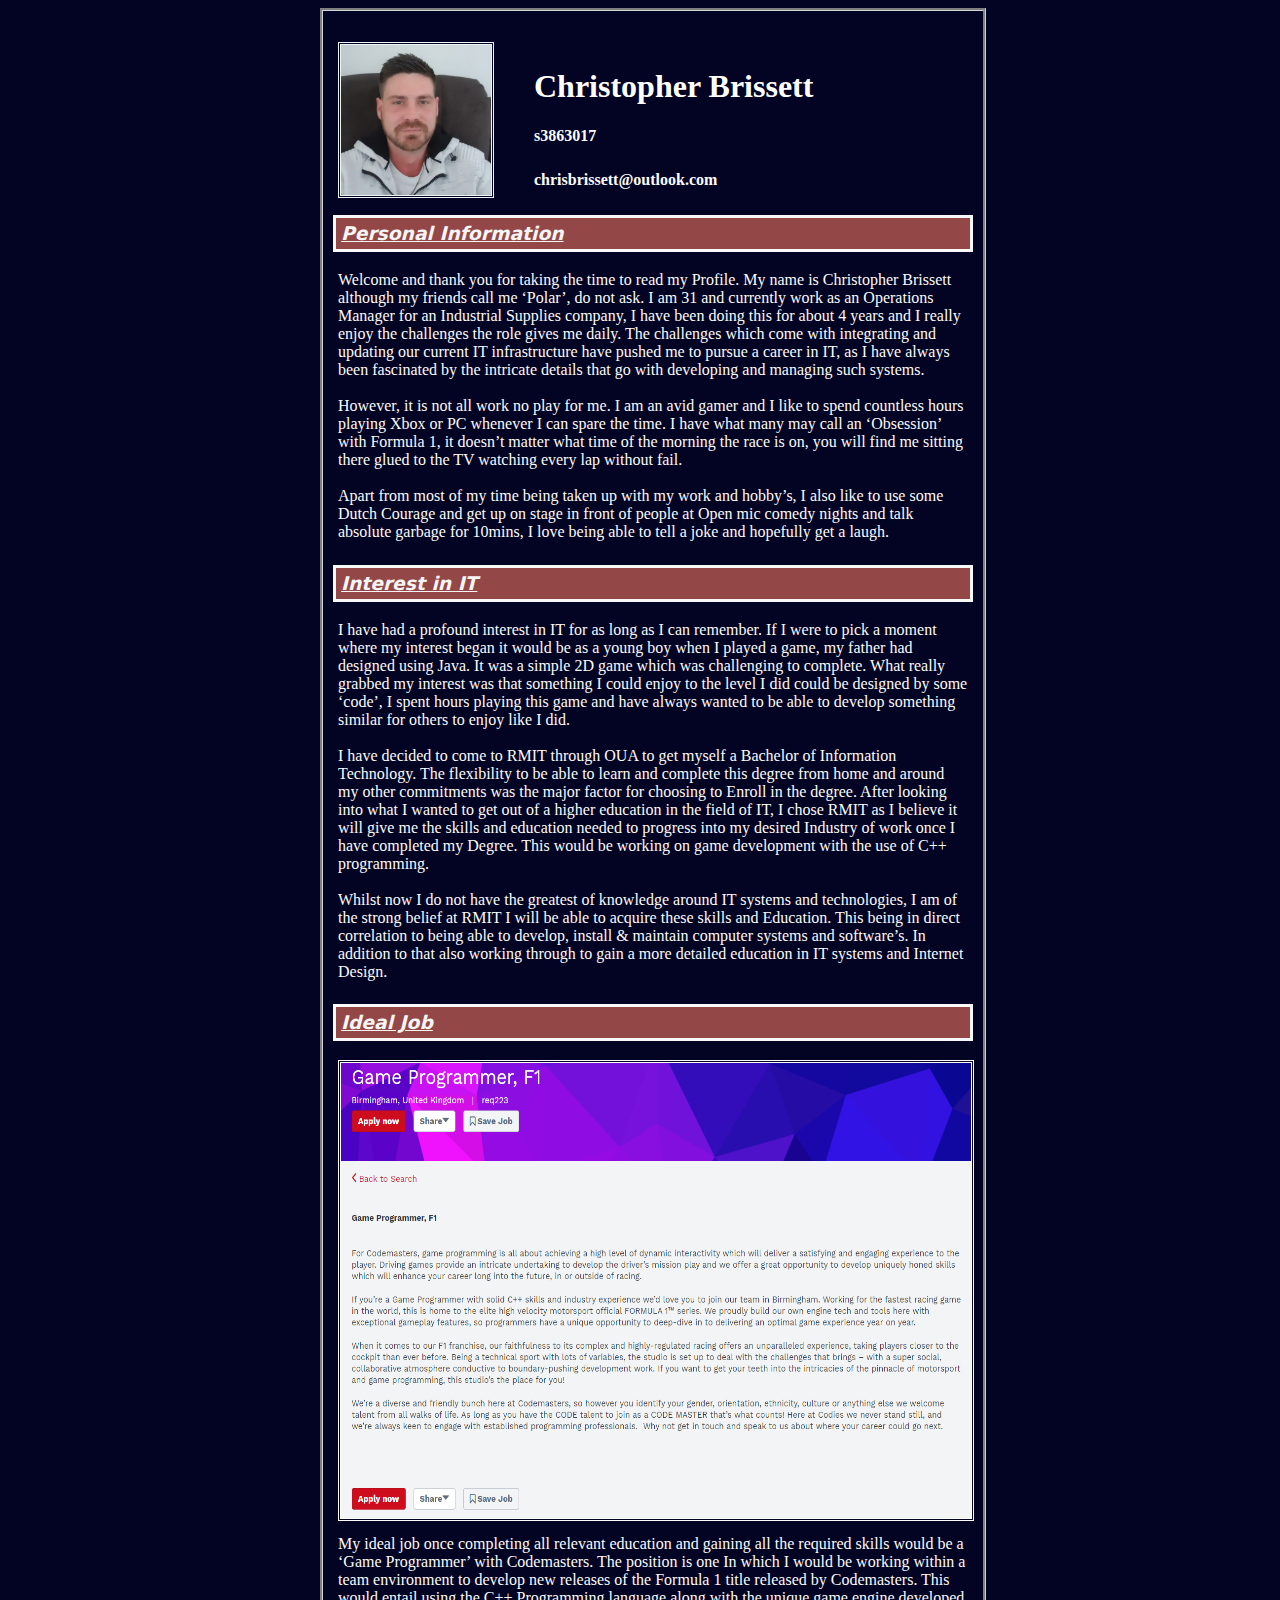
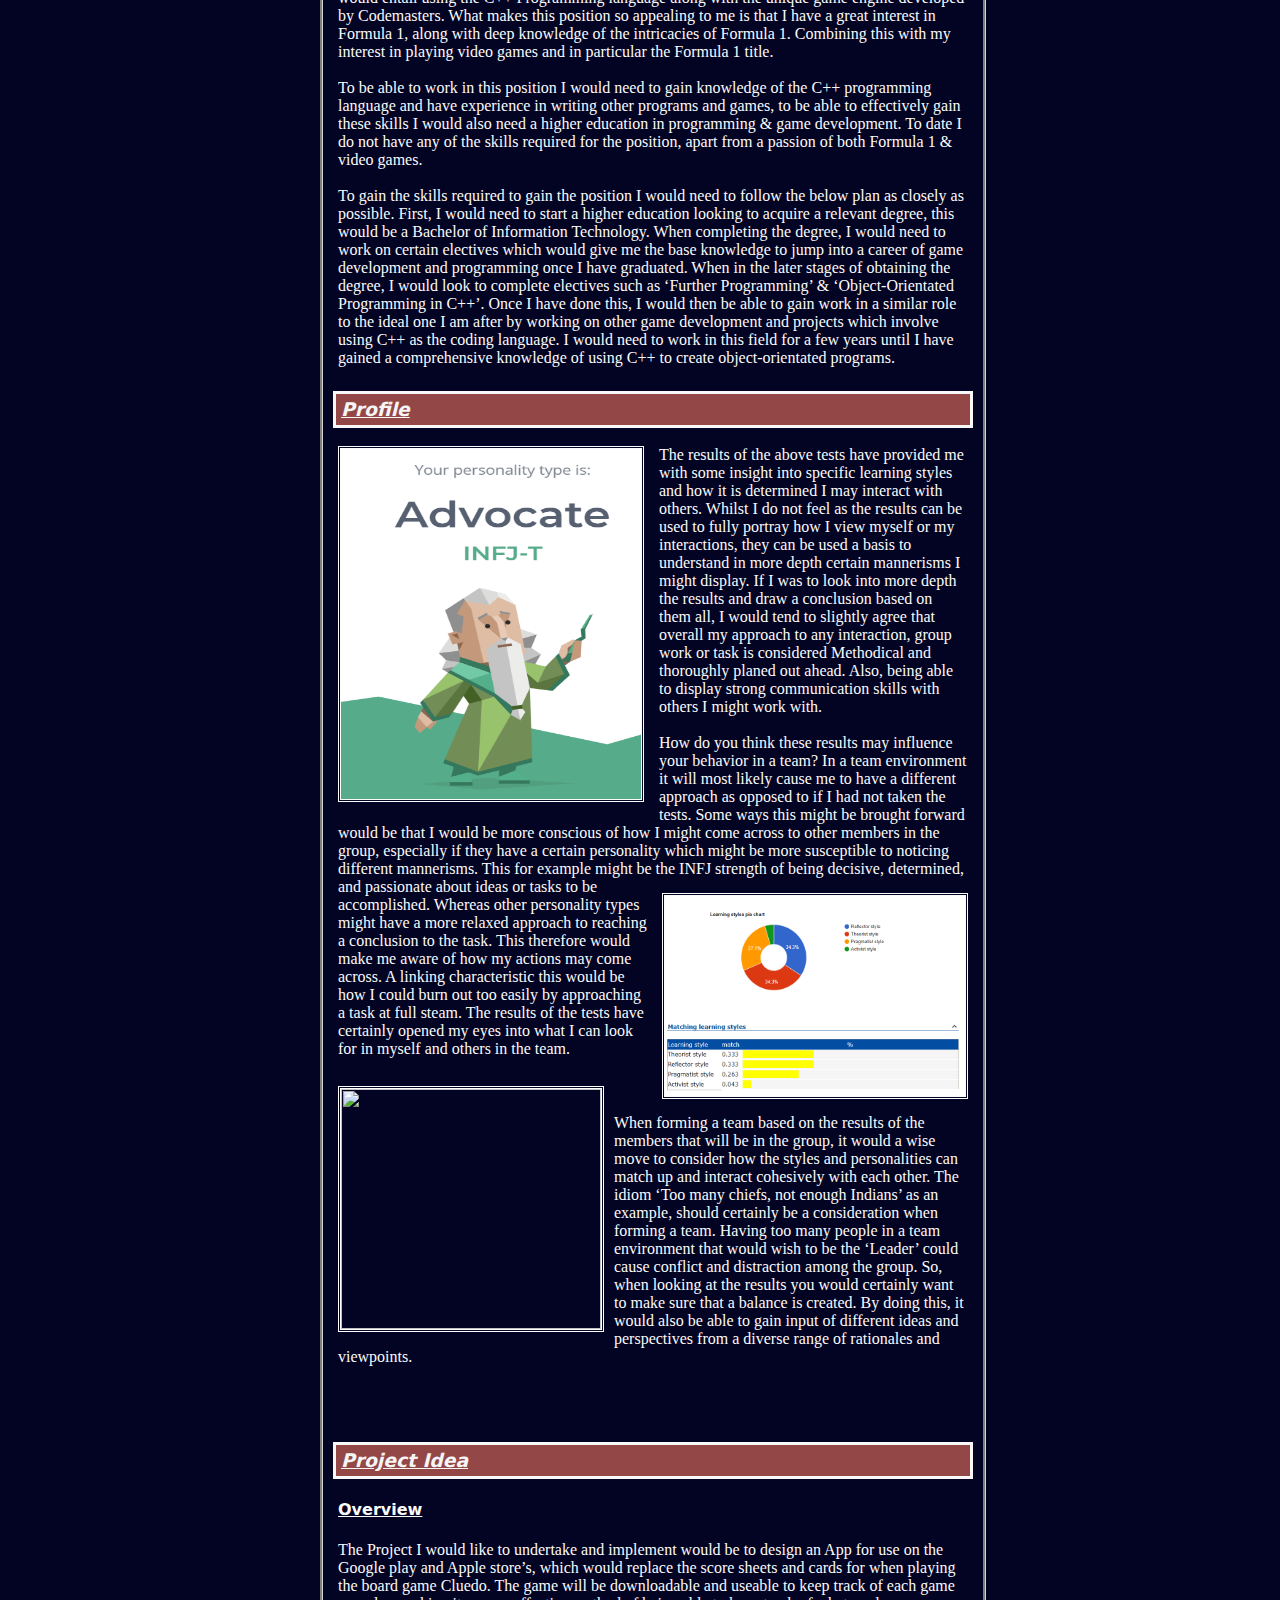
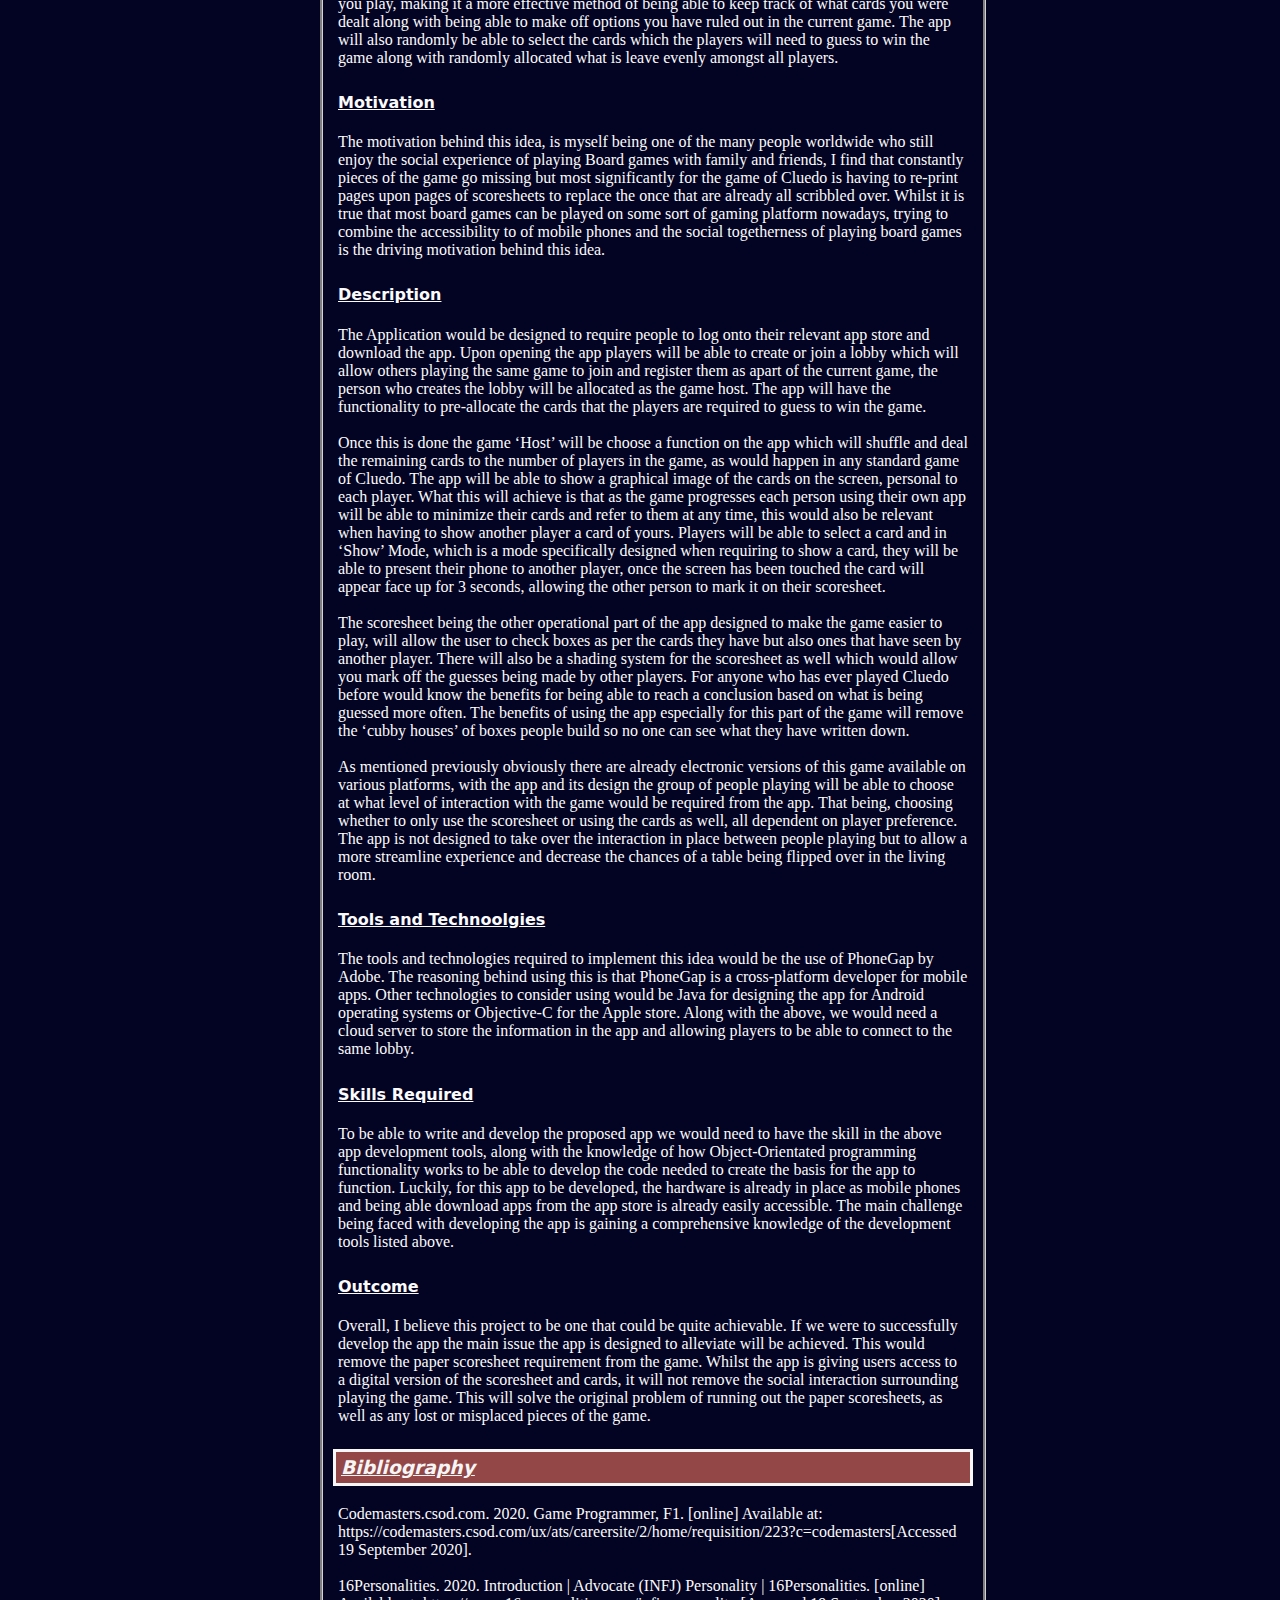
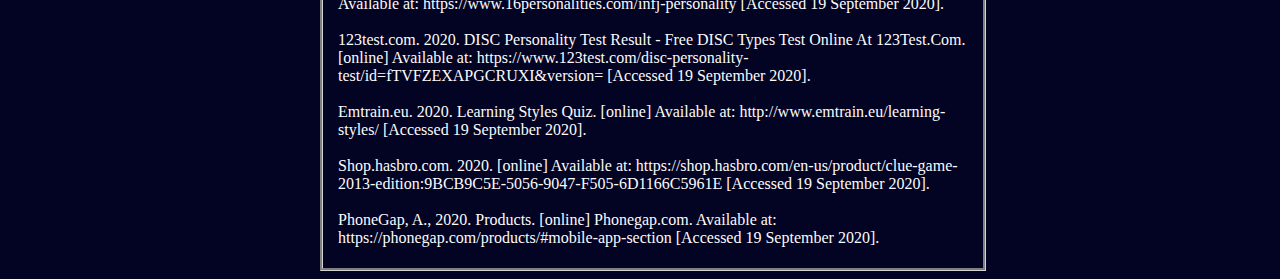
==== commit 9ecab700: "Update index.html" ====
--- a/index.html
+++ b/index.html
@@ -27,7 +27,7 @@
 </p>
 <h3 class="h3" id="ideal">Ideal Job</h3>
 <p class="paragraph">
-	<a href="https://codemasters.csod.com/ux/ats/careersite/2/home/requisition/223?c=codemasters"><img src="Pictures/F1.png" alt="" width="766" height="455" id="imgf1"/></a><br>
+	<a href="https://codemasters.csod.com/ux/ats/careersite/2/home/requisition/223?c=codemasters"><img src="F1.png" alt="" width="766" height="455" id="imgf1"/></a><br>
 	My ideal job once completing all relevant education and gaining all the required skills would be a ‘Game Programmer’ with Codemasters. The position is one In which I would be working within a team environment to develop new releases of the Formula 1 title released by Codemasters. This would entail using the C++ Programming language along with the unique game engine developed by Codemasters. What makes this position so appealing to me is that I have a great interest in Formula 1, along with deep knowledge of the intricacies of Formula 1. Combining this with my interest in playing video games and in particular the Formula 1 title.<br><br>
 To be able to work in this position I would need to gain knowledge of the C++ programming language and have experience in writing other programs and games, to be able to effectively gain these skills I would also need a higher education in programming & game development. To date I do not have any of the skills required for the position, apart from a passion of both Formula 1 & video games.<br><br>
 To gain the skills required to gain the position I would need to follow the below plan as closely as possible.
@@ -37,11 +37,11 @@
 	</p>
 	<h3 class="h3" id="profile">Profile</h3>
 <p class="paragraph">
-  <img src="Pictures/MBTI-2.png" alt="" width="300" height="350" id="img1"/>The results of the above tests have provided me with some insight into specific learning styles and how it is determined I may interact with others. Whilst I do not feel as the results can be used to fully portray how I view myself or my interactions, they can be used a basis to understand in more depth certain mannerisms I might display. If I was to look into more depth the results and draw a conclusion based on them all, I would tend to slightly agree that overall my approach to any interaction, group work or task is considered Methodical and thoroughly planed out ahead. Also, being able to display strong communication skills with others I might work with. <br><br>
+  <img src="MBTI-2.png" alt="" width="300" height="350" id="img1"/>The results of the above tests have provided me with some insight into specific learning styles and how it is determined I may interact with others. Whilst I do not feel as the results can be used to fully portray how I view myself or my interactions, they can be used a basis to understand in more depth certain mannerisms I might display. If I was to look into more depth the results and draw a conclusion based on them all, I would tend to slightly agree that overall my approach to any interaction, group work or task is considered Methodical and thoroughly planed out ahead. Also, being able to display strong communication skills with others I might work with. <br><br>
 How do you think these results may influence your behavior in a team?
-In a team environment it will most likely cause me to have a different approach as opposed to if I had not taken the tests. Some ways this might be brought forward would be that I would be more conscious of how I might come across to other members in the group, especially if they have a certain personality which might be more susceptible to noticing different mannerisms. This for example might be the INFJ strength of being decisive,<img src="Pictures/Learning-Styles-1.png" alt="" width="300" height="200" id="img3"/> determined, and passionate about ideas or tasks to be accomplished. Whereas other personality types might have a more relaxed approach to reaching a conclusion to the task. This therefore would make me aware of how my actions may come across. A linking characteristic this would be how I could burn out too easily by approaching a task at full steam. The results of the tests have certainly opened my eyes into what I can look for in myself and others in the team.
+In a team environment it will most likely cause me to have a different approach as opposed to if I had not taken the tests. Some ways this might be brought forward would be that I would be more conscious of how I might come across to other members in the group, especially if they have a certain personality which might be more susceptible to noticing different mannerisms. This for example might be the INFJ strength of being decisive,<img src="Learning-Styles-1.png" alt="" width="300" height="200" id="img3"/> determined, and passionate about ideas or tasks to be accomplished. Whereas other personality types might have a more relaxed approach to reaching a conclusion to the task. This therefore would make me aware of how my actions may come across. A linking characteristic this would be how I could burn out too easily by approaching a task at full steam. The results of the tests have certainly opened my eyes into what I can look for in myself and others in the team.
 <br><br>
-<img src="Pictures/DISC.png" alt="" width="260" height="240" class="img4"/>When forming a team based on the results of the members that will be in the group, it would a wise move to consider how the styles and personalities can match up and interact cohesively with each other. The idiom ‘Too many chiefs, not enough Indians’ as an example, should certainly be a consideration when forming a team. Having too many people in a team environment that would wish to be the ‘Leader’ could cause conflict and distraction among the group. So, when looking at the results you would certainly want to make sure that a balance is created. By doing this, it would also be able to gain input of different ideas and perspectives from a diverse range of rationales and viewpoints. </p>
+<img src="DISC.png" alt="" width="260" height="240" class="img4"/>When forming a team based on the results of the members that will be in the group, it would a wise move to consider how the styles and personalities can match up and interact cohesively with each other. The idiom ‘Too many chiefs, not enough Indians’ as an example, should certainly be a consideration when forming a team. Having too many people in a team environment that would wish to be the ‘Leader’ could cause conflict and distraction among the group. So, when looking at the results you would certainly want to make sure that a balance is created. By doing this, it would also be able to gain input of different ideas and perspectives from a diverse range of rationales and viewpoints. </p>
 	<br>
 	<br>
 	<h3 class="h3" id="project">Project Idea</h3>
--- a/sitestyle.css
+++ b/sitestyle.css
@@ -79,4 +79,14 @@
 	max-width: 100%;
 	border-style: double;
 	border-color: #FDFDFD;
+	margin-bottom: 10px;
 }
+.img4 {
+	float: left;
+	max-width: 100%;
+	margin-top: 10px;
+	border-style: double;
+	margin-bottom: 10px;
+	margin-right: 10px;
+	border-color: #FFFFFF;
+}
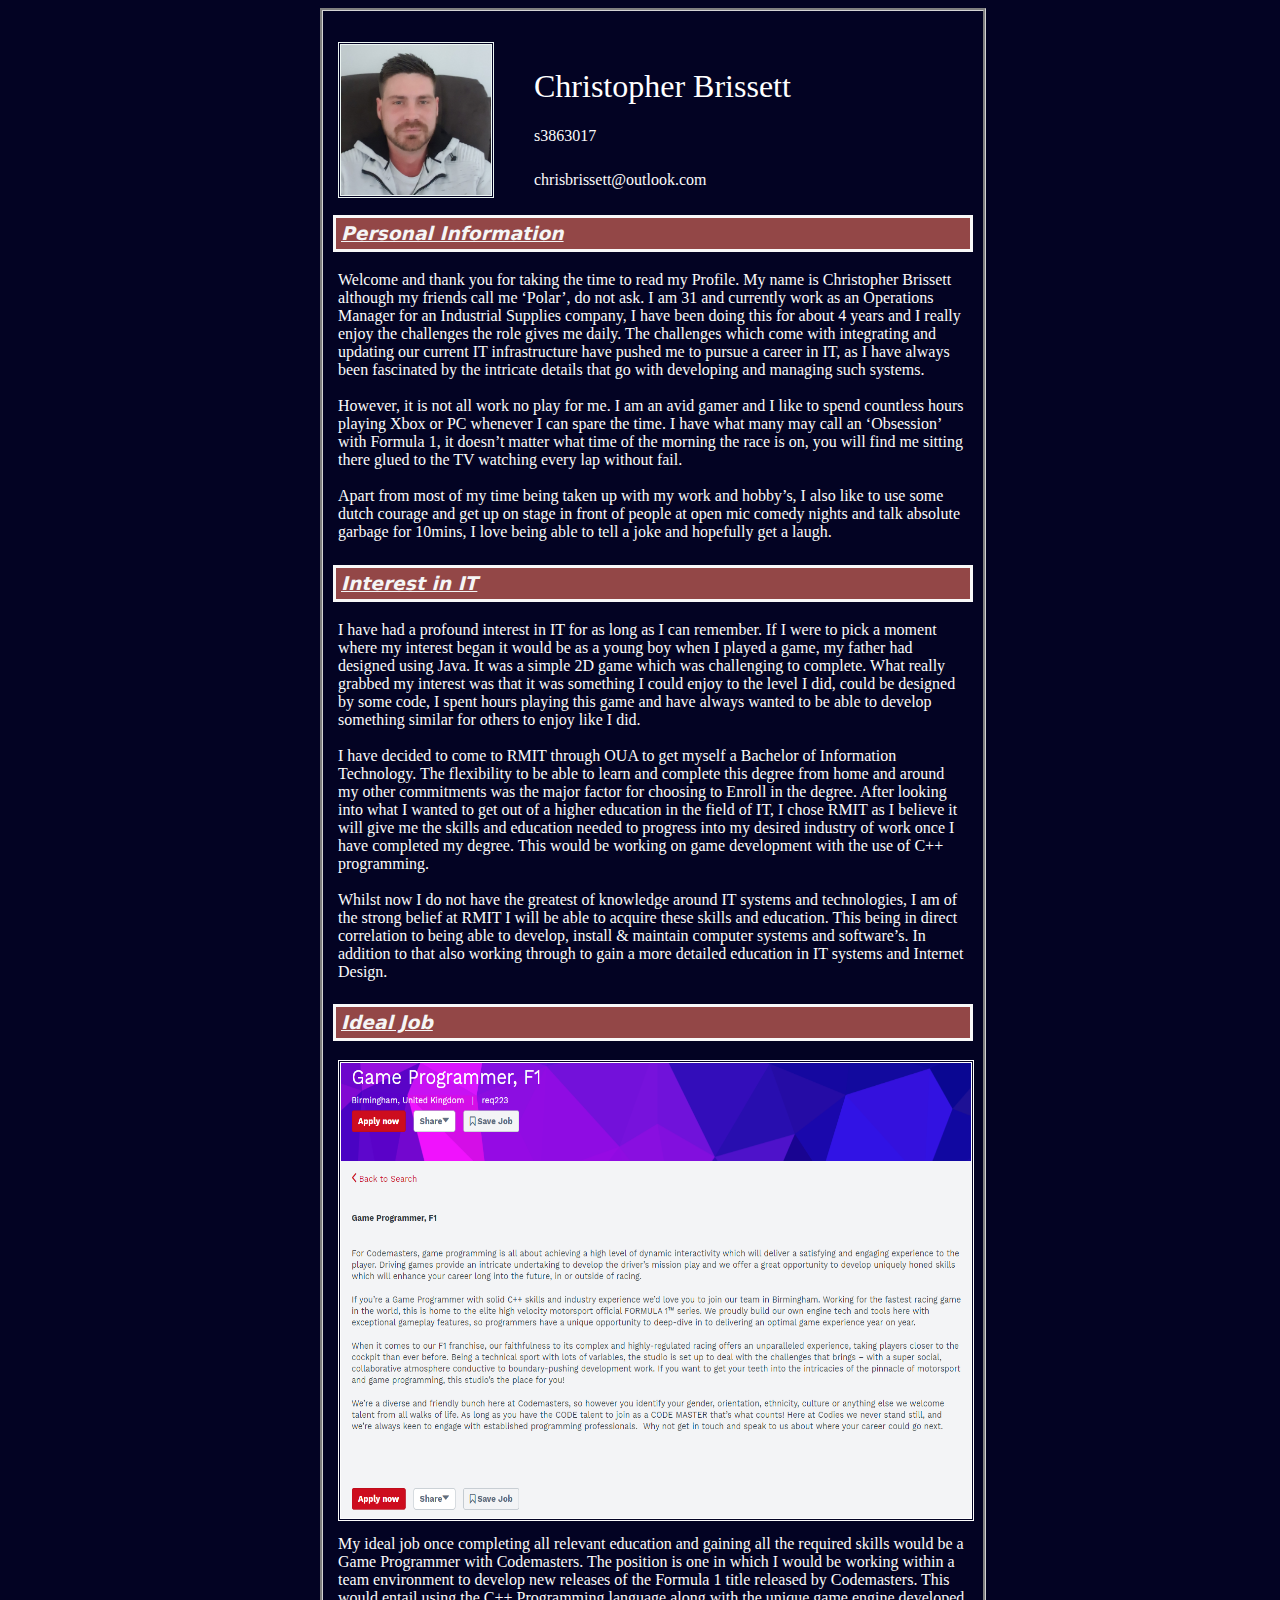
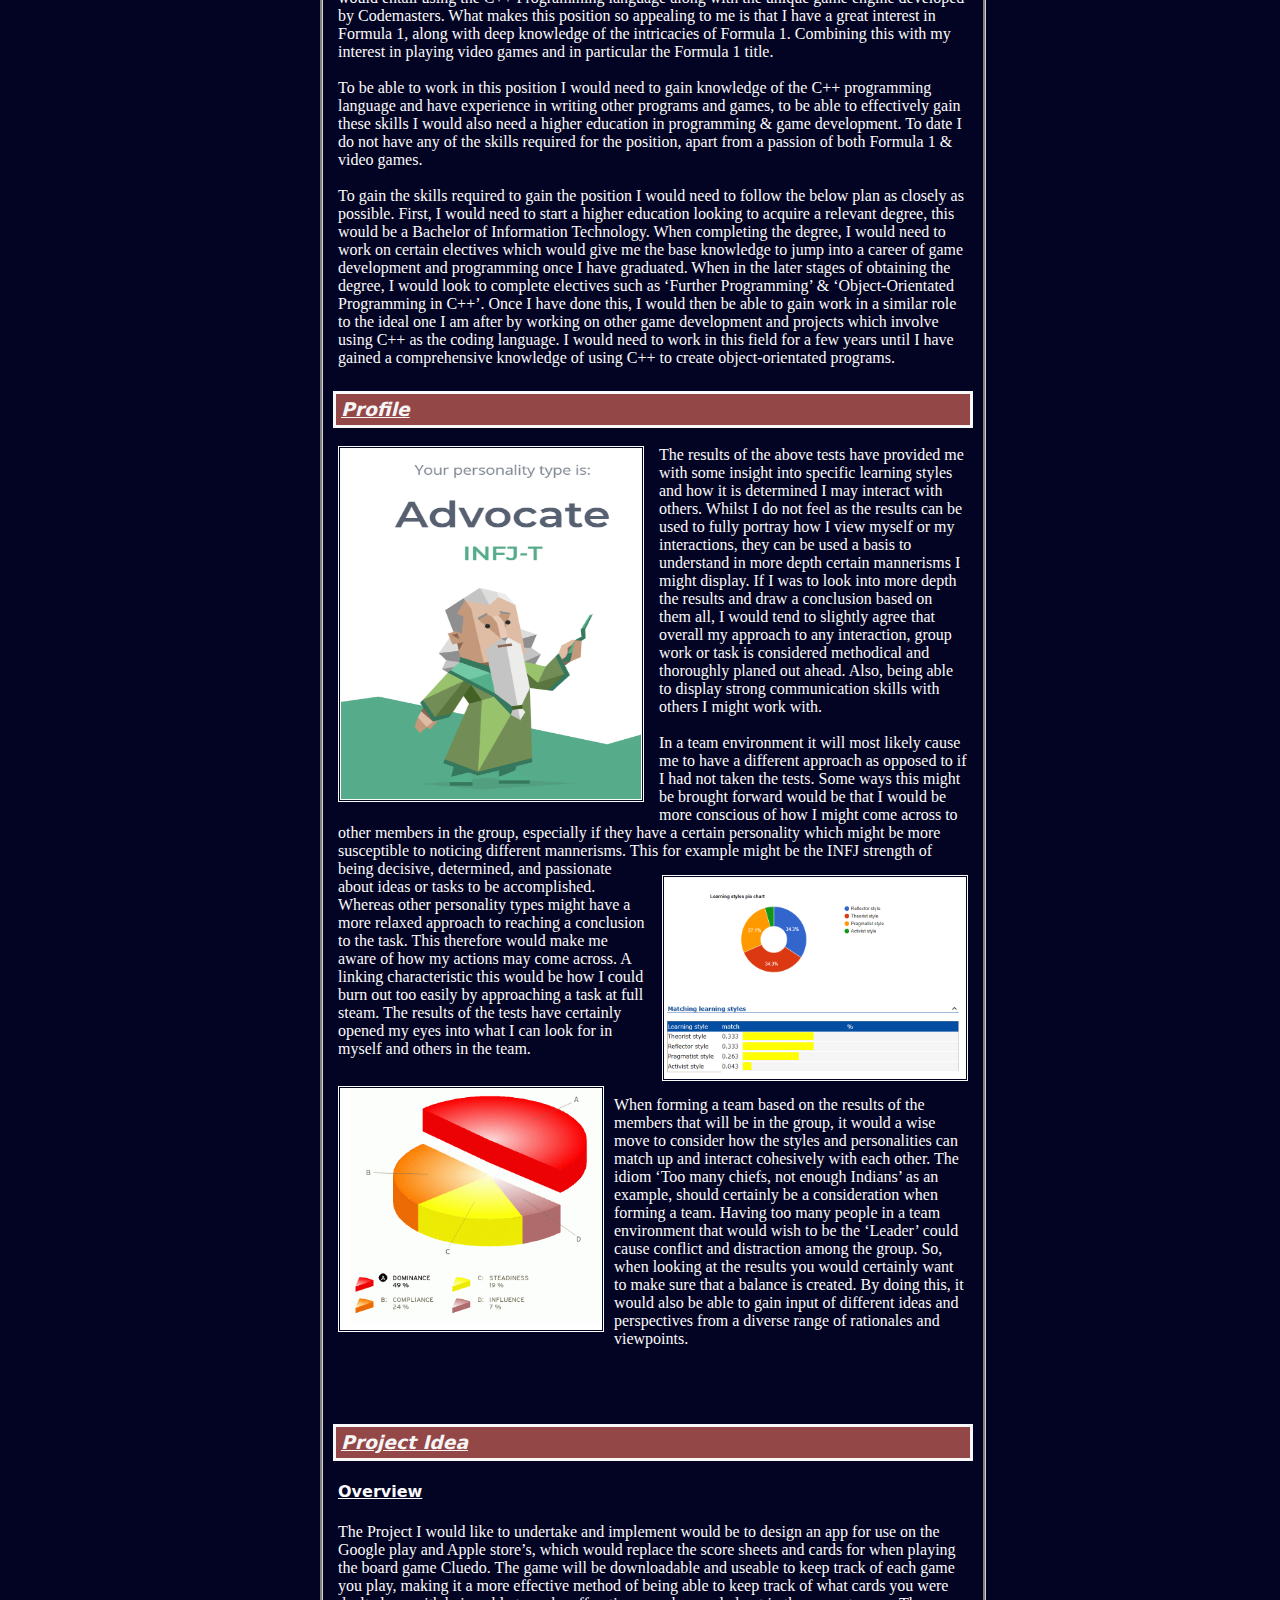
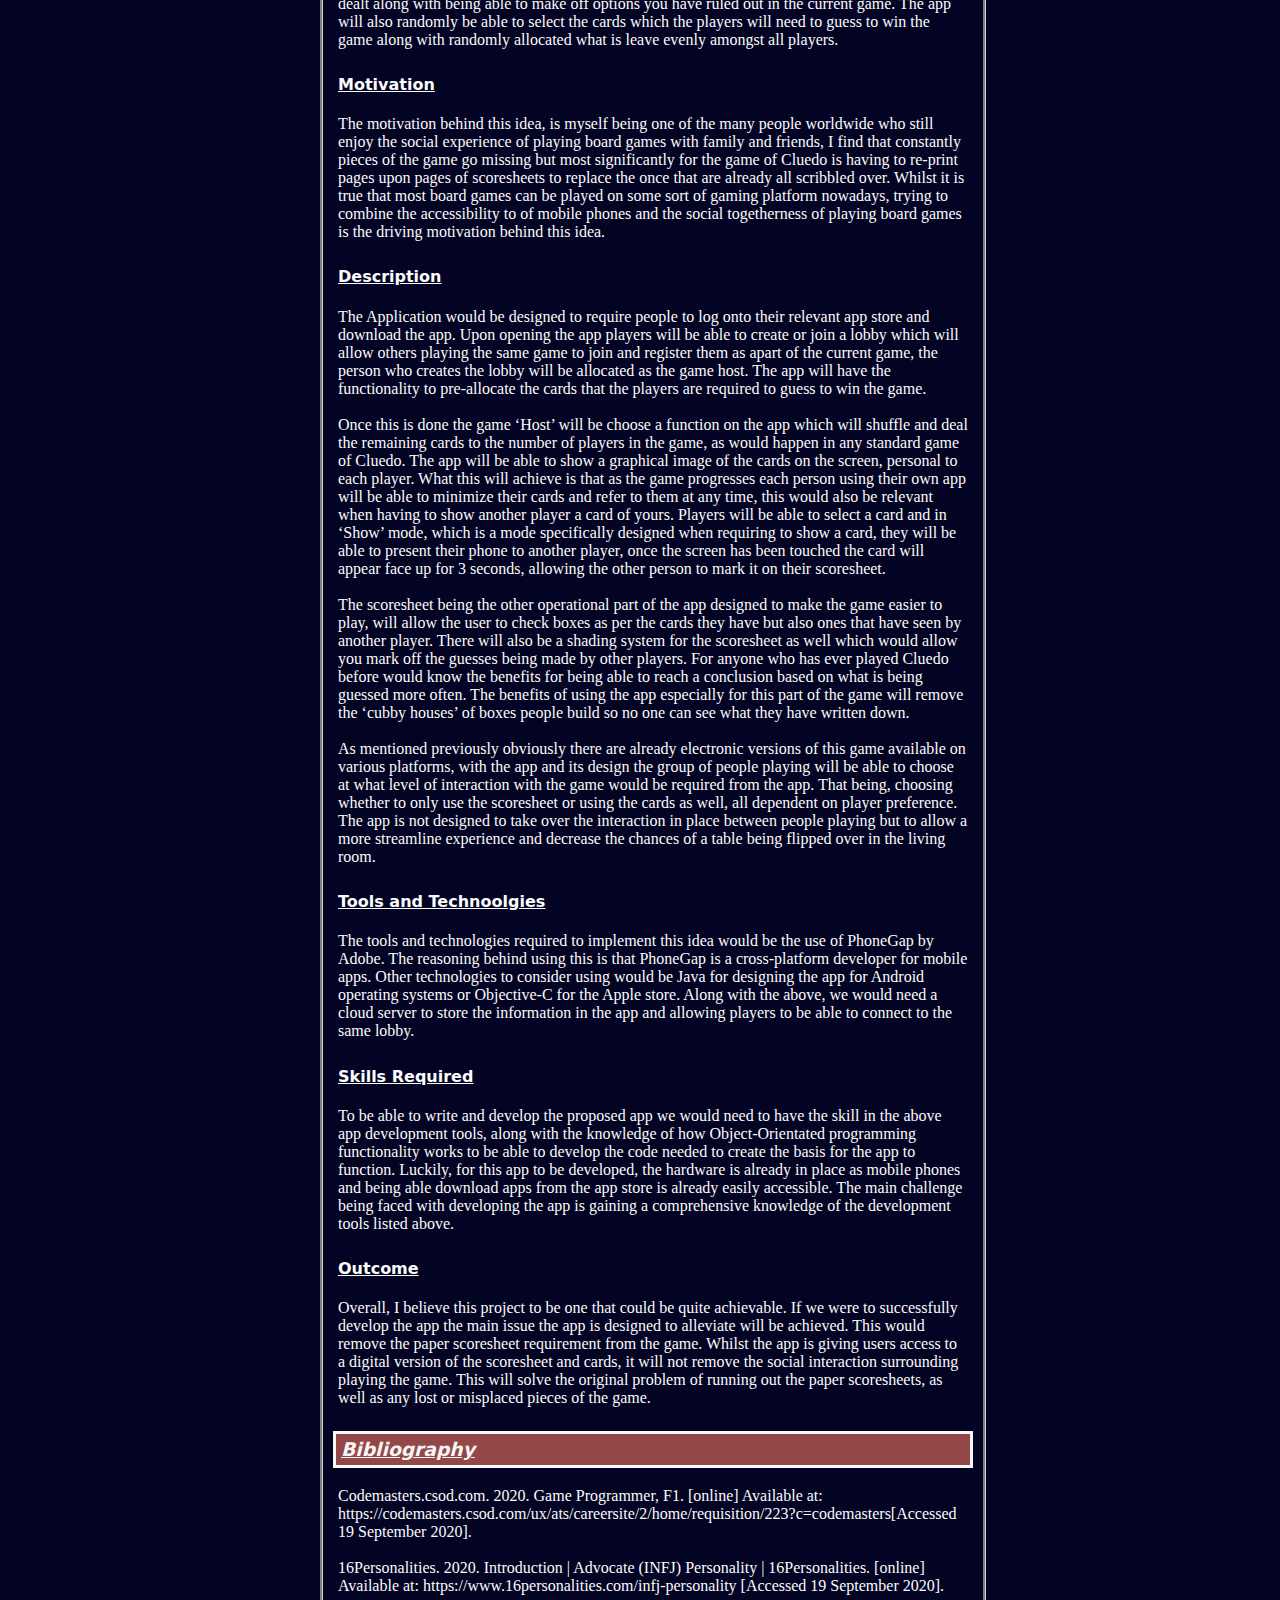
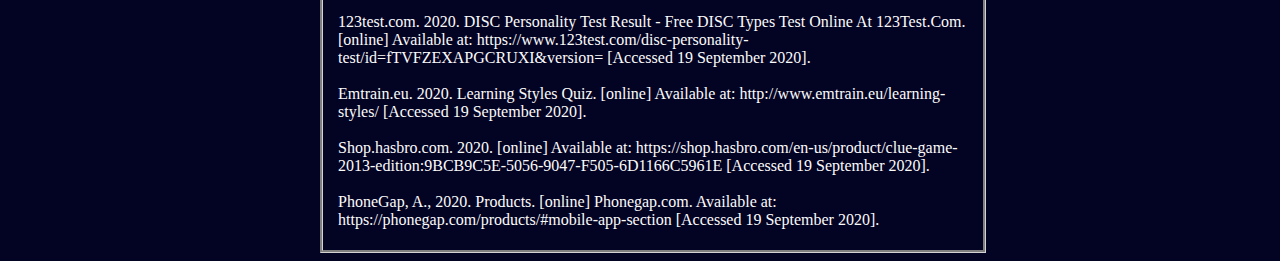
==== commit 7d59cb21: "Update and rename Untitled-2.html to index.html" ====
--- a/index.html
+++ b/index.html
@@ -4,6 +4,12 @@
 <meta charset="utf-8">
 <title>Assignment </title>
 <link href="sitestyle.css" rel="stylesheet" type="text/css">
+<!--The following script tag downloads a font from the Adobe Edge Web Fonts server for use within the web page. We recommend that you do not modify it.--><script>var __adobewebfontsappname__="dreamweaver"</script><script src="https://use.edgefonts.net/alex-brush:n4:default.js" type="text/javascript"></script>
+<!--The following script tag downloads a font from the Adobe Edge Web Fonts server for use within the web page. We recommend that you do not modify it.--><script>var __adobewebfontsappname__="dreamweaver"</script><script src="https://use.edgefonts.net/buda:n3:default;alex-brush:n4:default.js" type="text/javascript"></script>
+<!--The following script tag downloads a font from the Adobe Edge Web Fonts server for use within the web page. We recommend that you do not modify it.-->
+<script>var __adobewebfontsappname__="dreamweaver"</script>
+<script src="https://use.edgefonts.net/buda:n3:default.js" type="text/javascript"></script>
+
 </head>
 	
 
@@ -18,17 +24,17 @@
 <h3 class="h3" id="personal">Personal Information</h3>
 <p class="paragraph">Welcome and thank you for taking the time to read my Profile. My name is Christopher Brissett although my friends call me ‘Polar’, do not ask. I am 31 and currently work as an Operations Manager for an Industrial Supplies company, I have been doing this for about 4 years and I really enjoy the challenges the role gives me daily. The challenges which come with integrating and updating our current IT infrastructure have pushed me to pursue a career in IT, as I have always been fascinated by the intricate details that go with developing and managing such systems.<br><br>
 However, it is not all work no play for me. I am an avid gamer and I like to spend countless hours playing Xbox or PC whenever I can spare the time. I have what many may call an ‘Obsession’ with Formula 1, it doesn’t matter what time of the morning the race is on, you will find me sitting there glued to the TV watching every lap without fail. <br><br>
-Apart from most of my time being taken up with my work and hobby’s, I also like to use some Dutch Courage and get up on stage in front of people at Open mic comedy nights and talk absolute garbage for 10mins, I love being able to tell a joke and hopefully get a laugh.
+Apart from most of my time being taken up with my work and hobby’s, I also like to use some dutch courage and get up on stage in front of people at open mic comedy nights and talk absolute garbage for 10mins, I love being able to tell a joke and hopefully get a laugh.
 </p>
 	<h3 class="h3" id="interest">Interest in IT</h3>
-	<p class="paragraph">I have had a profound interest in IT for as long as I can remember. If I were to pick a moment where my interest began it would be as a young boy when I played a game, my father had designed using Java. It was a simple 2D game which was challenging to complete. What really grabbed my interest was that something I could enjoy to the level I did could be designed by some ‘code’, I spent hours playing this game and have always wanted to be able to develop something similar for others to enjoy like I did. <br><br>
-I have decided to come to RMIT through OUA to get myself a Bachelor of Information Technology. The flexibility to be able to learn and complete this degree from home and around my other commitments was the major factor for choosing to Enroll in the degree. After looking into what I wanted to get out of a higher education in the field of IT, I chose RMIT as I believe it will give me the skills and education needed to progress into my desired Industry of work once I have completed my Degree. This would be working on game development with the use of C++ programming. <br><br>
-Whilst now I do not have the greatest of knowledge around IT systems and technologies, I am of the strong belief at RMIT I will be able to acquire these skills and Education. This being in direct correlation to being able to develop, install & maintain computer systems and software’s.  In addition to that also working through to gain a more detailed education in IT systems and Internet Design. 
+	<p class="paragraph">I have had a profound interest in IT for as long as I can remember. If I were to pick a moment where my interest began it would be as a young boy when I played a game, my father had designed using Java. It was a simple 2D game which was challenging to complete. What really grabbed my interest was that it was something I could enjoy to the level I did, could be designed by some code, I spent hours playing this game and have always wanted to be able to develop something similar for others to enjoy like I did. <br><br>
+I have decided to come to RMIT through OUA to get myself a Bachelor of Information Technology. The flexibility to be able to learn and complete this degree from home and around my other commitments was the major factor for choosing to Enroll in the degree. After looking into what I wanted to get out of a higher education in the field of IT, I chose RMIT as I believe it will give me the skills and education needed to progress into my desired industry of work once I have completed my degree. This would be working on game development with the use of C++ programming. <br><br>
+Whilst now I do not have the greatest of knowledge around IT systems and technologies, I am of the strong belief at RMIT I will be able to acquire these skills and education. This being in direct correlation to being able to develop, install & maintain computer systems and software’s.  In addition to that also working through to gain a more detailed education in IT systems and Internet Design. 
 </p>
 <h3 class="h3" id="ideal">Ideal Job</h3>
 <p class="paragraph">
 	<a href="https://codemasters.csod.com/ux/ats/careersite/2/home/requisition/223?c=codemasters"><img src="F1.png" alt="" width="766" height="455" id="imgf1"/></a><br>
-	My ideal job once completing all relevant education and gaining all the required skills would be a ‘Game Programmer’ with Codemasters. The position is one In which I would be working within a team environment to develop new releases of the Formula 1 title released by Codemasters. This would entail using the C++ Programming language along with the unique game engine developed by Codemasters. What makes this position so appealing to me is that I have a great interest in Formula 1, along with deep knowledge of the intricacies of Formula 1. Combining this with my interest in playing video games and in particular the Formula 1 title.<br><br>
+	My ideal job once completing all relevant education and gaining all the required skills would be a Game Programmer with Codemasters. The position is one in which I would be working within a team environment to develop new releases of the Formula 1 title released by Codemasters. This would entail using the C++ Programming language along with the unique game engine developed by Codemasters. What makes this position so appealing to me is that I have a great interest in Formula 1, along with deep knowledge of the intricacies of Formula 1. Combining this with my interest in playing video games and in particular the Formula 1 title.<br><br>
 To be able to work in this position I would need to gain knowledge of the C++ programming language and have experience in writing other programs and games, to be able to effectively gain these skills I would also need a higher education in programming & game development. To date I do not have any of the skills required for the position, apart from a passion of both Formula 1 & video games.<br><br>
 To gain the skills required to gain the position I would need to follow the below plan as closely as possible.
 First, I would need to start a higher education looking to acquire a relevant degree, this would be a Bachelor of Information Technology. When completing the degree, I would need to work on certain electives which would give me the base knowledge to jump into a career of game development and programming once I have graduated. When in the later stages of obtaining the degree, I would look to complete electives such as ‘Further Programming’ & ‘Object-Orientated Programming in C++’.
@@ -37,8 +43,8 @@
 	</p>
 	<h3 class="h3" id="profile">Profile</h3>
 <p class="paragraph">
-  <img src="MBTI-2.png" alt="" width="300" height="350" id="img1"/>The results of the above tests have provided me with some insight into specific learning styles and how it is determined I may interact with others. Whilst I do not feel as the results can be used to fully portray how I view myself or my interactions, they can be used a basis to understand in more depth certain mannerisms I might display. If I was to look into more depth the results and draw a conclusion based on them all, I would tend to slightly agree that overall my approach to any interaction, group work or task is considered Methodical and thoroughly planed out ahead. Also, being able to display strong communication skills with others I might work with. <br><br>
-How do you think these results may influence your behavior in a team?
+  <img src="MBTI-2.png" alt="" width="300" height="350" id="img1"/>The results of the above tests have provided me with some insight into specific learning styles and how it is determined I may interact with others. Whilst I do not feel as the results can be used to fully portray how I view myself or my interactions, they can be used a basis to understand in more depth certain mannerisms I might display. If I was to look into more depth the results and draw a conclusion based on them all, I would tend to slightly agree that overall my approach to any interaction, group work or task is considered methodical and thoroughly planed out ahead. Also, being able to display strong communication skills with others I might work with. <br><br>
+
 In a team environment it will most likely cause me to have a different approach as opposed to if I had not taken the tests. Some ways this might be brought forward would be that I would be more conscious of how I might come across to other members in the group, especially if they have a certain personality which might be more susceptible to noticing different mannerisms. This for example might be the INFJ strength of being decisive,<img src="Learning-Styles-1.png" alt="" width="300" height="200" id="img3"/> determined, and passionate about ideas or tasks to be accomplished. Whereas other personality types might have a more relaxed approach to reaching a conclusion to the task. This therefore would make me aware of how my actions may come across. A linking characteristic this would be how I could burn out too easily by approaching a task at full steam. The results of the tests have certainly opened my eyes into what I can look for in myself and others in the team.
 <br><br>
 <img src="DISC.png" alt="" width="260" height="240" class="img4"/>When forming a team based on the results of the members that will be in the group, it would a wise move to consider how the styles and personalities can match up and interact cohesively with each other. The idiom ‘Too many chiefs, not enough Indians’ as an example, should certainly be a consideration when forming a team. Having too many people in a team environment that would wish to be the ‘Leader’ could cause conflict and distraction among the group. So, when looking at the results you would certainly want to make sure that a balance is created. By doing this, it would also be able to gain input of different ideas and perspectives from a diverse range of rationales and viewpoints. </p>
@@ -46,12 +52,12 @@
 	<br>
 	<h3 class="h3" id="project">Project Idea</h3>
 	<h4 class="h4">Overview</h4>
-<p class="paragraph">The Project I would like to undertake and implement would be to design an App for use on the Google play and Apple store’s, which would replace the score sheets and cards for when playing the board game Cluedo. The game will be downloadable and useable to keep track of each game you play, making it a more effective method of being able to keep track of what cards you were dealt along with being able to make off options you have ruled out in the current game. The app will also randomly be able to select the cards which the players will need to guess to win the game along with randomly allocated what is leave evenly amongst all players.</p>
+<p class="paragraph">The Project I would like to undertake and implement would be to design an app for use on the Google play and Apple store’s, which would replace the score sheets and cards for when playing the board game Cluedo. The game will be downloadable and useable to keep track of each game you play, making it a more effective method of being able to keep track of what cards you were dealt along with being able to make off options you have ruled out in the current game. The app will also randomly be able to select the cards which the players will need to guess to win the game along with randomly allocated what is leave evenly amongst all players.</p>
 	<h4 class="h4">Motivation</h4>
-	<p class="paragraph">The motivation behind this idea, is myself being one of the many people worldwide who still enjoy the social experience of playing Board games with family and friends, I find that constantly pieces of the game go missing but most significantly for the game of Cluedo is having to re-print pages upon pages of scoresheets to replace the once that are already all scribbled over. Whilst it is true that most board games can be played on some sort of gaming platform nowadays, trying to combine the accessibility to of mobile phones and the social togetherness of playing board games is the driving motivation behind this idea.</p>
+	<p class="paragraph">The motivation behind this idea, is myself being one of the many people worldwide who still enjoy the social experience of playing board games with family and friends, I find that constantly pieces of the game go missing but most significantly for the game of Cluedo is having to re-print pages upon pages of scoresheets to replace the once that are already all scribbled over. Whilst it is true that most board games can be played on some sort of gaming platform nowadays, trying to combine the accessibility to of mobile phones and the social togetherness of playing board games is the driving motivation behind this idea.</p>
 	<h4 class="h4">Description</h4>
 	<p class="paragraph">The Application would be designed to require people to log onto their relevant app store and download the app. Upon opening the app players will be able to create or join a lobby which will allow others playing the same game to join and register them as apart of the current game, the person who creates the lobby will be allocated as the game host. The app will have the functionality to pre-allocate the cards that the players are required to guess to win the game.<br> <br>
-Once this is done the game ‘Host’ will be choose a function on the app which will shuffle and deal the remaining cards to the number of players in the game, as would happen in any standard game of Cluedo. The app will be able to show a graphical image of the cards on the screen, personal to each player. What this will achieve is that as the game progresses each person using their own app will be able to minimize their cards and refer to them at any time, this would also be relevant when having to show another player a card of yours. Players will be able to select a card and in ‘Show’ Mode, which is a mode specifically designed when requiring to show a card, they will be able to present their phone to another player, once the screen has been touched the card will appear face up for 3 seconds, allowing the other person to mark it on their scoresheet. <br><br>
+Once this is done the game ‘Host’ will be choose a function on the app which will shuffle and deal the remaining cards to the number of players in the game, as would happen in any standard game of Cluedo. The app will be able to show a graphical image of the cards on the screen, personal to each player. What this will achieve is that as the game progresses each person using their own app will be able to minimize their cards and refer to them at any time, this would also be relevant when having to show another player a card of yours. Players will be able to select a card and in ‘Show’ mode, which is a mode specifically designed when requiring to show a card, they will be able to present their phone to another player, once the screen has been touched the card will appear face up for 3 seconds, allowing the other person to mark it on their scoresheet. <br><br>
 The scoresheet being the other operational part of the app designed to make the game easier to play, will allow the user to check boxes as per the cards they have but also ones that have seen by another player. There will also be a shading system for the scoresheet as well which would allow you mark off the guesses being made by other players. For anyone who has ever played Cluedo before would know the benefits for being able to reach a conclusion based on what is being guessed more often.  The benefits of using the app especially for this part of the game will remove the ‘cubby houses’ of boxes people build so no one can see what they have written down.<br><br>
 As mentioned previously obviously there are already electronic versions of this game available on various platforms, with the app and its design the group of people playing will be able to choose at what level of interaction with the game would be required from the app. That being, choosing whether to only use the scoresheet or using the cards as well, all dependent on player preference. The app is not designed to take over the interaction in place between people playing but to allow a more streamline experience and decrease the chances of a table being flipped over in the living room. 
 </p>
--- a/sitestyle.css
+++ b/sitestyle.css
@@ -5,6 +5,9 @@
 	max-width: 80%;
 	margin-right: 5px;
 	padding-right: 5px;
+	font-family: alex-brush;
+	font-style: normal;
+	font-weight: 400;
 }
 #body {
 	margin-left: 25%;
@@ -47,10 +50,12 @@
 }
 
 .paragraph {
-	font-family: Cambria, "Hoefler Text", "Liberation Serif", Times, "Times New Roman", serif;
+	font-family: buda;
 	padding-left: 5px;
 	padding-right: 5px;
 	padding-bottom: 5px;
+	font-style: normal;
+	font-weight: 300;
 }
 #img1 {
 	float: left;
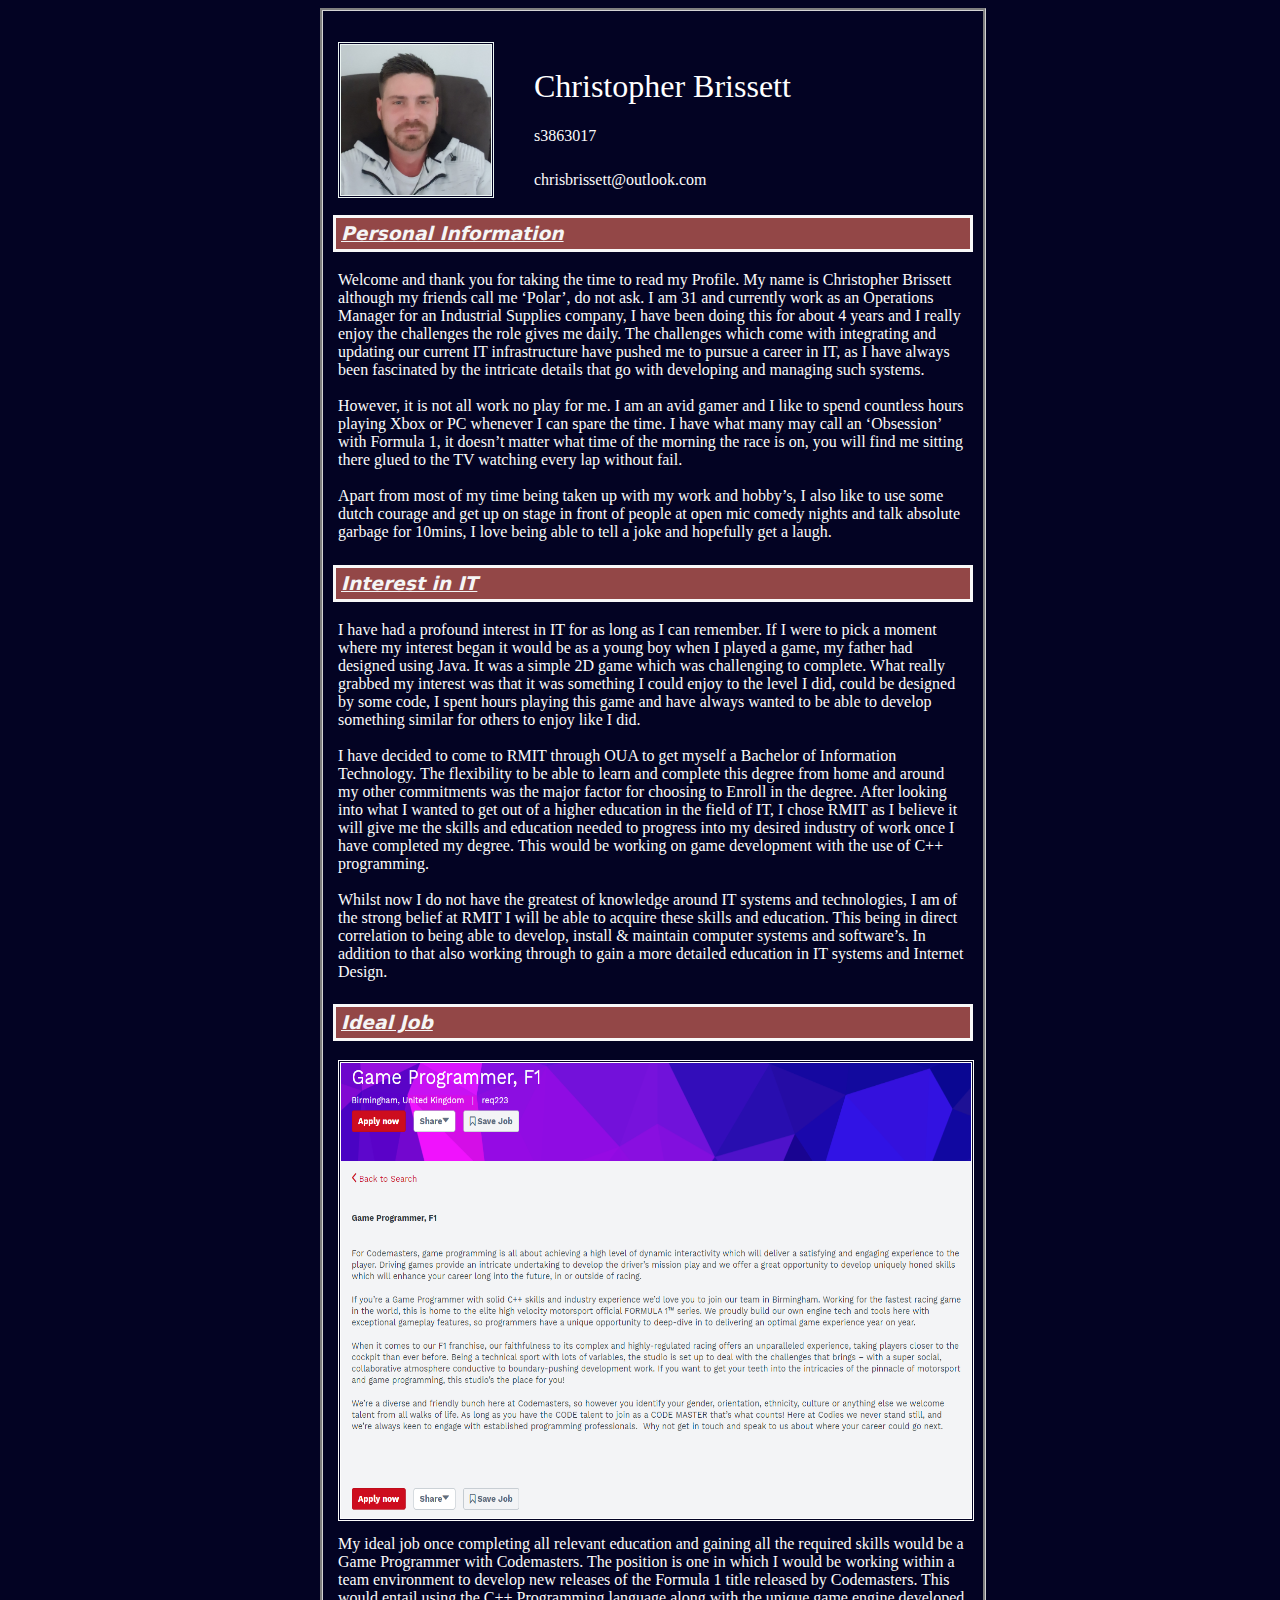
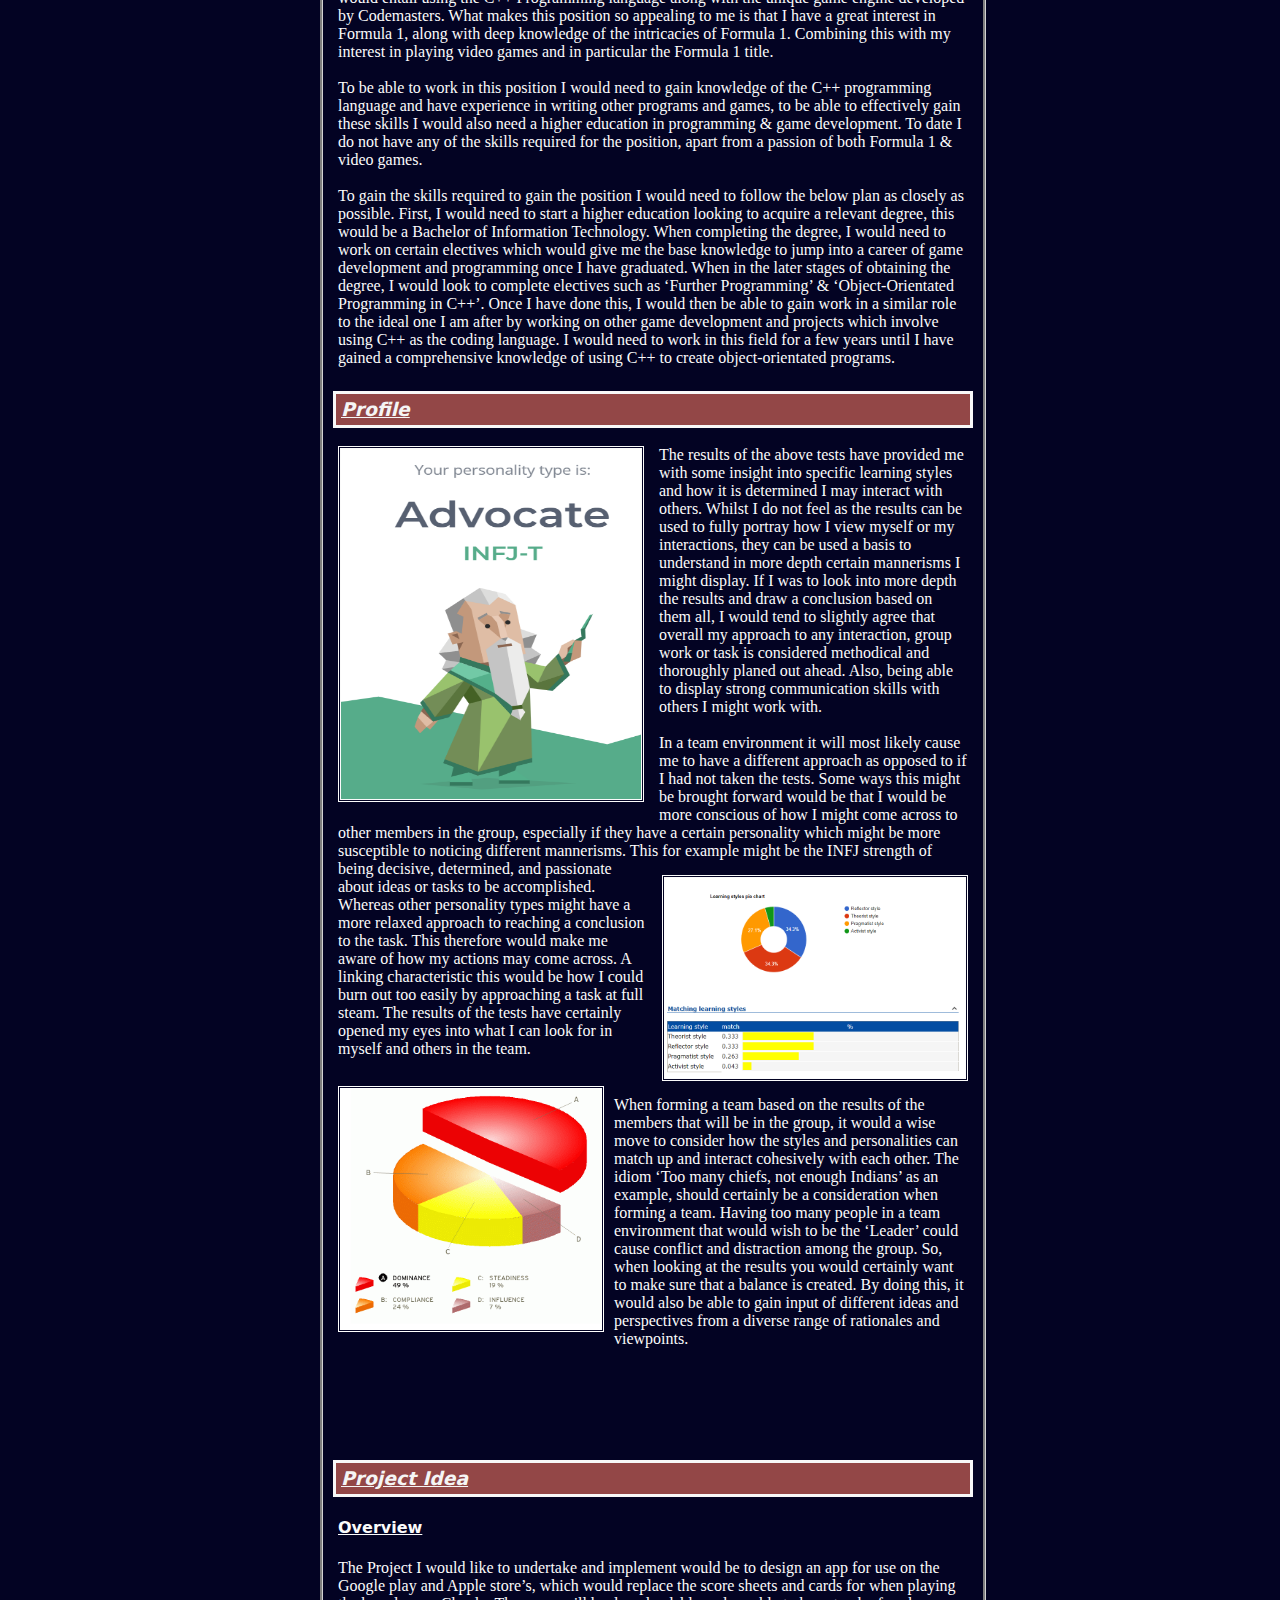
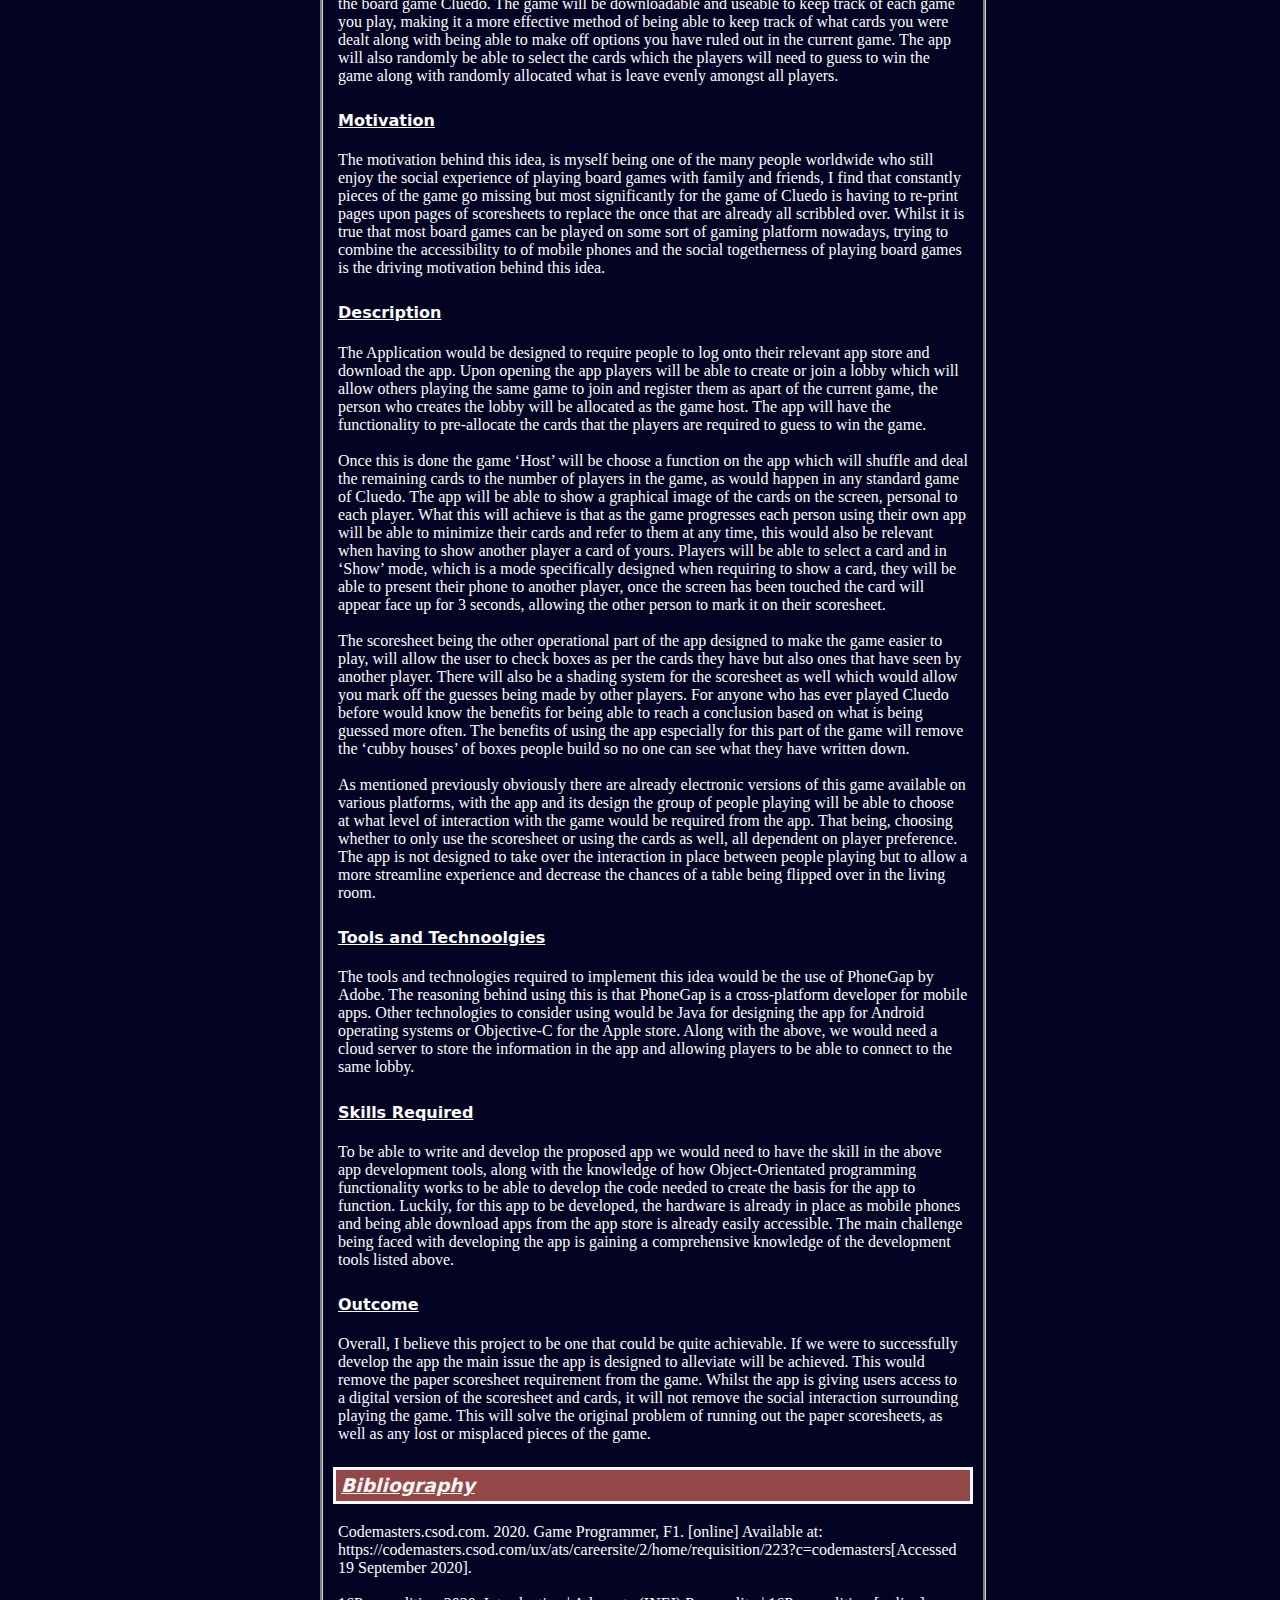
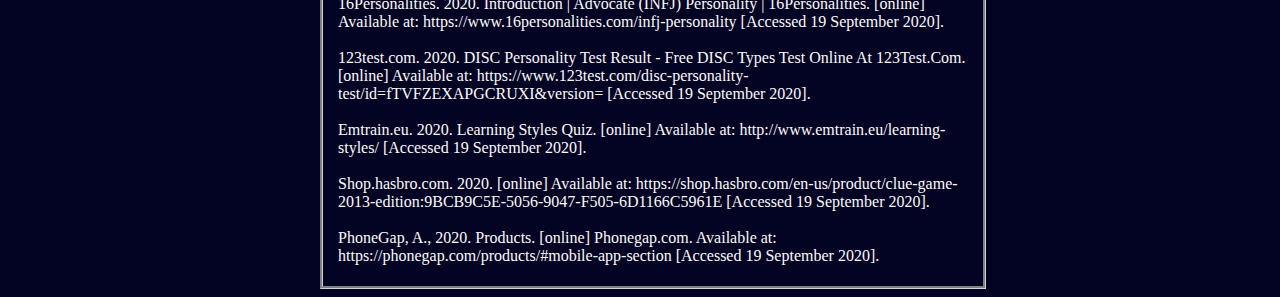
==== commit 5137a9d7: "Update index.html" ====
--- a/index.html
+++ b/index.html
@@ -50,6 +50,8 @@
 <img src="DISC.png" alt="" width="260" height="240" class="img4"/>When forming a team based on the results of the members that will be in the group, it would a wise move to consider how the styles and personalities can match up and interact cohesively with each other. The idiom ‘Too many chiefs, not enough Indians’ as an example, should certainly be a consideration when forming a team. Having too many people in a team environment that would wish to be the ‘Leader’ could cause conflict and distraction among the group. So, when looking at the results you would certainly want to make sure that a balance is created. By doing this, it would also be able to gain input of different ideas and perspectives from a diverse range of rationales and viewpoints. </p>
 	<br>
 	<br>
+	<br>
+	<br>
 	<h3 class="h3" id="project">Project Idea</h3>
 	<h4 class="h4">Overview</h4>
 <p class="paragraph">The Project I would like to undertake and implement would be to design an app for use on the Google play and Apple store’s, which would replace the score sheets and cards for when playing the board game Cluedo. The game will be downloadable and useable to keep track of each game you play, making it a more effective method of being able to keep track of what cards you were dealt along with being able to make off options you have ruled out in the current game. The app will also randomly be able to select the cards which the players will need to guess to win the game along with randomly allocated what is leave evenly amongst all players.</p>
